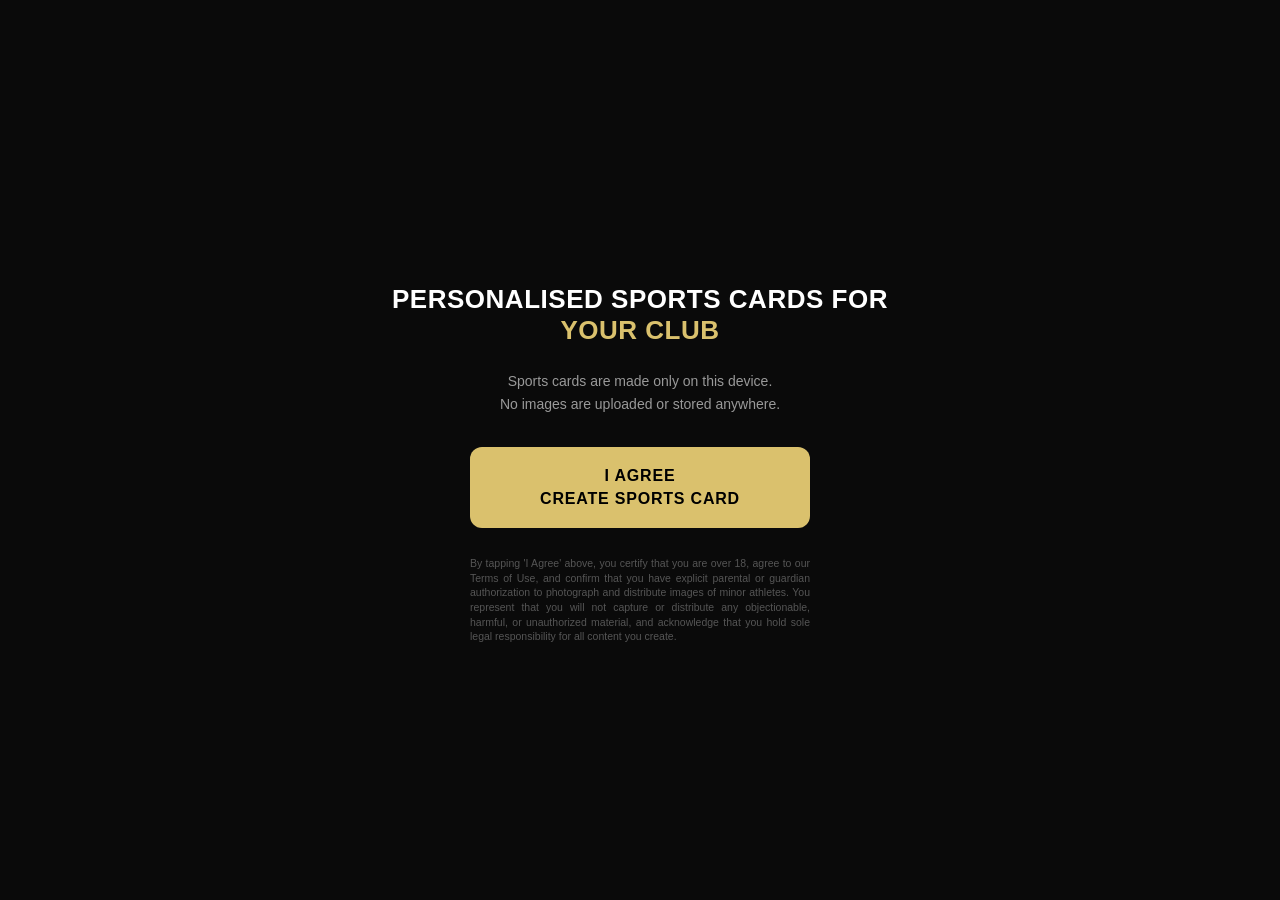
==== app/index.html @ 9f010c53 "Add files via upload" ====
<!DOCTYPE html>
<html>
<head>
<meta charset="UTF-8">
<meta name="viewport" content="width=device-width, initial-scale=1.0, maximum-scale=1.0, user-scalable=no">
<meta http-equiv="Cache-Control" content="no-cache, no-store, must-revalidate">
<meta http-equiv="Pragma" content="no-cache">
<meta http-equiv="Expires" content="0">
<title>Champion Display</title>

<!-- IMPORT SUPABASE CLIENT CDN -->
<script src="https://cdn.jsdelivr.net/npm/@supabase/supabase-js@2"></script>

<style>
* { margin:0; padding:0; box-sizing:border-box; -webkit-tap-highlight-color:transparent; }
body { background:#0a0a0a; font-family:sans-serif; color:#fff; height:100dvh; overflow:hidden; display:flex; justify-content:center; align-items:center; }

.screen { display:none; width:100%; height:100dvh; flex-direction:column; align-items:center; justify-content:center; overflow-y:auto; position:relative; }
.screen.active { display:flex; }

/* ── FIXED 4:5 CONTAINER ENGINE ── */
.aspect-container {
  position:relative;
  width:100%;
  max-width:480px;
  aspect-ratio:4/5;
  background:#000;
  overflow:hidden;
  box-shadow:0 10px 30px rgba(0,0,0,0.5);
}

/* ── S1 AGREE ── */
#s1 { gap:20px; padding:32px 24px; text-align:center; justify-content:center; }
#s1 .logo-container { width:100%; max-width:160px; margin-bottom:8px; display:flex; align-items:center; justify-content:center; }
#s1 .logo-img { width:100%; height:auto; object-fit:contain; }
#s1 h1 { font-size:26px; font-weight:900; line-height:1.2; text-transform:uppercase; letter-spacing:0.02em; padding:0 10px; text-align:center; }
#s1 h1 span { color:#dac16d; }
#s1 .privacy-block { color:#999; font-size:14px; line-height:1.6; max-width:340px; text-align:center; margin:4px auto; }
#agree-btn { width:100%; max-width:340px; padding:18px; background:#dac16d; color:#000; font-size:16px; font-weight:900; border:none; border-radius:12px; cursor:pointer; text-transform:uppercase; letter-spacing:0.05em; margin-top:8px; transition:background 0.2s; text-align:center; line-height:1.4; }
#agree-btn:active { background:#c4ab59; }
.terms-note { font-size:10.5px; color:#555; max-width:340px; line-height:1.4; text-align:justify; margin-top:8px; }

/* ── S2 CAMERA ── */
#s2 { padding:0; background:#0a0a0a; }

#video {
  position:absolute;
  top:50%; left:50%;
  transform:translate(-50%,-50%);
  width:100%;
  height:100%;
  object-fit:cover;
  z-index:1;
}

.frame-layer {
  position:absolute;
  inset:0;
  width:100%;
  height:100%;
  object-fit:fill;
  pointer-events:none;
  z-index:2;
}

.cam-bottom {
  position:absolute;
  bottom:0; left:0; right:0;
  z-index:10;
  padding:20px 20px 32px;
  display:flex;
  flex-direction:column;
  align-items:center;
  gap:16px;
  background:linear-gradient(transparent, rgba(0,0,0,0.85) 60%);
}

.cam-hint-box {
  background:rgba(0, 0, 0, 0.65);
  border:1px solid rgba(255,255,255,0.15);
  padding:8px 16px;
  border-radius:20px;
  backdrop-filter:blur(4px);
  -webkit-backdrop-filter:blur(4px);
  z-index:11;
  margin-bottom:4px;
}
.cam-hint { font-size:13px; font-weight:700; color:#fff; letter-spacing:0.04em; text-transform:uppercase; text-align:center; }

#shutter { width:76px; height:76px; border-radius:50%; background:#fff; border:5px solid rgba(255,255,255,0.4); cursor:pointer; box-shadow:0 0 0 6px rgba(255,255,255,0.15); transition:transform 0.1s; }
#shutter:active { transform:scale(0.9); }
#flip-btn { position:absolute; top:16px; right:16px; z-index:10; background:rgba(0,0,0,0.6); border:1px solid rgba(255,255,255,0.1); color:#fff; font-size:22px; width:46px; height:46px; border-radius:50%; cursor:pointer; display:flex; align-items:center; justify-content:center; backdrop-filter:blur(4px); }

#cam-err { display:none; position:absolute; inset:0; z-index:20; background:#000; flex-direction:column; align-items:center; justify-content:center; gap:16px; padding:32px; text-align:center; }
#cam-err.show { display:flex; }

/* ── S2B: CONFIRM PHOTO PREVIEW ── */
#s2b { background:#0a0a0a; justify-content:flex-start; gap:0; padding:0; overflow-y:auto; }
.action-container { width:100%; max-width:480px; padding:16px; display:flex; flex-direction:column; gap:10px; }

/* ── S3: TEXT WORKSPACE ── */
#s3 { justify-content:flex-start; padding-top:0; overflow-y:auto; }

.text-overlay {
  position:absolute;
  inset:0;
  width:100%;
  height:100%;
  z-index:5;
  pointer-events:none;
  display:flex;
  flex-direction:column;
  justify-content:flex-end;
  padding-bottom:14%;
  padding-left:0;
  padding-right:0;
  gap:0.5%;
}

.tline {
  text-align:center;
  color:#fff;
  font-weight:900;
  font-family:'Impact', 'Arial Narrow', sans-serif;
  letter-spacing:0.02em;
  white-space:nowrap;
  overflow:hidden;
  width:100%;
  text-transform:uppercase;
  line-height:1.1;
  -webkit-text-stroke: 1.5px #005a2b;
  text-shadow: 0 3px 6px rgba(0,0,0,0.6);
}

#tl1 { font-size:9.5vw; }
#tl2 { font-size:9.5vw; }
#tl3 { font-size:4.5vw; font-weight:700; font-family:sans-serif; letter-spacing:0.05em; margin-top:4px; -webkit-text-stroke:0px; text-shadow: 0 2px 4px rgba(0,0,0,0.9); }

@media(min-width:480px) {
  #tl1 { font-size:45px; }
  #tl2 { font-size:45px; }
  #tl3 { font-size:21px; }
}

.inputs-area { width:100%; max-width:480px; padding:16px; display:flex; flex-direction:column; gap:12px; }
.input-row { display:flex; flex-direction:column; gap:4px; }
.input-row label { font-size:11px; color:#888; text-transform:uppercase; letter-spacing:0.1em; font-weight:700; }
.input-row input {
  width:100%;
  background:#161616;
  border:1px solid #2c2c2c;
  border-radius:10px;
  padding:14px 16px;
  color:#fff;
  font-size:16px;
  font-weight:700;
  outline:none;
  text-transform:uppercase;
}
.input-row input:focus { border-color:#dac16d; background:#1e1e1e; }

.dl-area { width:100%; max-width:480px; padding:4px 16px 32px; display:flex; flex-direction:column; gap:10px; }
.btn-free { width:100%; padding:16px; background:#1a1a1a; color:#fff; border:1px solid #333; border-radius:12px; font-size:15px; font-weight:800; cursor:pointer; text-transform:uppercase; letter-spacing:0.04em; }
.btn-prem { width:100%; padding:16px; background:#dac16d; color:#000; border:none; border-radius:12px; font-size:15px; font-weight:900; cursor:pointer; text-transform:uppercase; letter-spacing:0.05em; }
.btn-retake { background:none; border:none; color:#666; font-size:13px; text-decoration:underline; cursor:pointer; padding:4px; text-underline-offset:3px; text-align:center; }
.btn-sec { width:100%; padding:16px; background:#1a1a1a; color:#dac16d; font-size:15px; font-weight:900; border:2px solid #dac16d; border-radius:12px; cursor:pointer; text-transform:uppercase; letter-spacing:0.04em; }
.btn-sec:active { opacity:0.85; }
.btn-gold { width:100%; padding:16px; background:#dac16d; color:#000; border:none; border-radius:12px; font-size:15px; font-weight:900; cursor:pointer; text-transform:uppercase; letter-spacing:0.05em; }
.btn-gold:active { background:#c4ab59; }

/* ── S4 FINAL PREVIEW SCREEN ── */
#s4 { background:#0a0a0a; justify-content:center; gap:20px; }
#s4 .aspect-container { max-width:360px; }

/* ── iOS / IN-APP BROWSER DOWNLOAD FALLBACK PANEL ── */
.save-fallback-overlay {
  display: none;
  position: absolute;
  inset: 0;
  background: rgba(0,0,0,0.9);
  z-index: 100;
  flex-direction: column;
  align-items: center;
  justify-content: center;
  padding: 24px;
  text-align: center;
}
.save-fallback-overlay.show { display: flex; }
.fallback-card { background: #161616; border: 1px solid #2a2a2a; border-radius: 16px; padding: 24px; width: 100%; max-width: 360px; display: flex; flex-direction: column; align-items: center; gap: 16px; }
.fallback-title { font-size: 18px; font-weight: 800; color: #dac16d; }
.fallback-desc { font-size: 13.5px; color: #ccc; line-height: 1.5; }
.btn-fallback-close { width:100%; padding:12px; background:#222; color:#fff; border:1px solid #333; border-radius:8px; font-size:13px; font-weight:700; cursor:pointer; }

/* ── S5 DONE ── */
#s5 { gap:20px; padding:32px 24px; text-align:center; }
#s5 .icon { font-size:60px; }
#s5 h2 { font-size:28px; font-weight:900; }
#s5 p { color:#777; font-size:14px; line-height:1.6; max-width:280px; }
#s5 button { padding:16px 32px; background:#dac16d; color:#000; font-weight:900; font-size:15px; border:none; border-radius:10px; cursor:pointer; text-transform:uppercase; }

/* ── PWA ADD-TO-HOME-SCREEN PROMPT MODAL ── */
.pwa-overlay {
  display: none;
  position: fixed;
  inset: 0;
  background: rgba(0,0,0,0.75);
  z-index: 999;
}
.pwa-overlay.show { display: block; }
.pwa-prompt {
  display: none;
  position: fixed;
  bottom: 0;
  left: 0;
  right: 0;
  background: #1a1a1a;
  border-top: 3px solid #dac16d;
  border-radius: 24px 24px 0 0;
  padding: 28px 24px 48px;
  box-shadow: 0 -20px 60px rgba(0,0,0,0.95);
  z-index: 1000;
  gap: 0;
}
.pwa-prompt.show { display: flex; flex-direction: column; }
.pwa-header { display: flex; justify-content: space-between; align-items: flex-start; margin-bottom: 12px; }
.pwa-title { font-size: 22px; font-weight: 900; color: #dac16d; text-transform: uppercase; letter-spacing: 0.04em; line-height: 1.2; }
.pwa-close { background: none; border: none; color: #555; font-size: 30px; cursor: pointer; line-height: 1; padding: 0 0 0 12px; }
.pwa-text { font-size: 15px; color: #bbb; line-height: 1.65; margin-bottom: 24px; }
.pwa-footer { display: flex; flex-direction: column; gap: 12px; width: 100%; }
.btn-pwa-action { width: 100%; padding: 20px; border: none; border-radius: 14px; font-size: 17px; font-weight: 900; cursor: pointer; text-align: center; text-transform: uppercase; letter-spacing: 0.05em; }
.btn-pwa-install { background: #dac16d; color: #000; }
.btn-pwa-dismiss { background: #2a2a2a; color: #777; border: 1px solid #333; font-size: 14px; font-weight: 700; padding: 16px; }

/* ── SPLASH SCREEN ── */
#s-splash { background:#0a0a0a; gap:0; justify-content:center; align-items:center; }
#s-splash img { width:180px; height:auto; animation:fadeIn 0.5s ease; }
@keyframes fadeIn { from{opacity:0;transform:scale(0.95)} to{opacity:1;transform:scale(1)} }

/* ── CHOICE SCREEN ── */
#s-choice { gap:20px; padding:32px 24px; text-align:center; justify-content:center; }
#s-choice h2 { font-size:22px; font-weight:900; color:#fff; margin-bottom:4px; }
#s-choice p { font-size:14px; color:#777; margin-bottom:8px; }
.choice-btn { width:100%; max-width:360px; padding:24px; border-radius:16px; border:none; cursor:pointer; display:flex; align-items:center; justify-content:center; text-align:center; transition:transform 0.1s; }
.choice-btn:active { transform:scale(0.97); }
.choice-text strong { display:block; font-size:24px; font-weight:900; text-transform:uppercase; letter-spacing:0.04em; margin-bottom:6px; }
.choice-text span { font-size:14px; opacity:0.8; }
.choice-camera { background:#dac16d; color:#000; }
.choice-upload { background:#1e1e1e; color:#dac16d; border:2px solid #dac16d !important; }

/* ── UPLOAD POSITION SCREEN ── */
#s-upload { background:#0a0a0a; justify-content:flex-start; overflow-y:auto; }
.upload-viewport { position:relative; width:100%; aspect-ratio:4/5; flex-shrink:0; overflow:hidden; touch-action:none; background:#000; }
#upload-canvas { width:100%; aspect-ratio:4/5; display:block; touch-action:none; }
.upload-hint-bar { width:100%; max-width:480px; padding:12px 16px; display:flex; align-items:center; justify-content:center; gap:8px; background:#111; flex-shrink:0; }
.pinch-icon { font-size:20px; animation:pinchPulse 1.8s ease-in-out infinite; }
@keyframes pinchPulse { 0%,100%{transform:scale(1)} 50%{transform:scale(0.65)} }
.upload-hint-text { font-size:13px; font-weight:700; color:#aaa; letter-spacing:0.03em; }
.upload-actions { width:100%; max-width:480px; padding:16px 16px 32px; display:flex; flex-direction:column; gap:10px; flex-shrink:0; }
.btn-upload-confirm { width:100%; padding:18px; background:#dac16d; color:#000; border:none; border-radius:12px; font-size:16px; font-weight:900; cursor:pointer; text-transform:uppercase; letter-spacing:0.05em; }
.btn-upload-alt { width:100%; padding:16px; background:#1a1a1a; color:#dac16d; border:2px solid #dac16d; border-radius:12px; font-size:14px; font-weight:900; cursor:pointer; text-transform:uppercase; letter-spacing:0.04em; }


/* ── PRODUCT SELECTION SCREEN ── */
#s-product-select {
  background:#0a0a0a;
  gap:16px;
  padding:24px 20px;
  justify-content:center;
}
#s-product-select h2 {
  font-size:22px;
  font-weight:900;
  color:#fff;
  text-align:center;
  margin-bottom:4px;
}
.product-card {
  width:100%;
  max-width:360px;
  border-radius:16px;
  overflow:hidden;
  cursor:pointer;
  border:2px solid #2a2a2a;
  transition:transform 0.1s;
  background:#1a1a1a;
  padding:0;
  display:block;
}
.product-card:active { transform:scale(0.97); }
.product-card-thumb {
  width:100%;
  height:96px;
  object-fit:cover;
  object-position:top;
  display:block;
}
.product-card-label {
  padding:14px 16px;
  display:flex;
  align-items:center;
  justify-content:space-between;
  background:#1a1a1a;
}
.product-card-label strong {
  display:block;
  font-size:18px;
  font-weight:900;
  color:#fff;
  text-transform:uppercase;
  letter-spacing:0.04em;
  margin-bottom:3px;
}
.product-card-label span {
  font-size:12px;
  color:#888;
}
.product-card-arrow {
  color:#dac16d;
  font-size:24px;
  font-weight:900;
  padding-left:12px;
}

/* ── FOOTBALL CARD SCREENS ── */
#s-fc-upload {
  background:#0a0a0a;
  gap:20px;
  padding:32px 24px;
  justify-content:center;
  text-align:center;
}
#s-fc-upload p { font-size:14px; color:#666; }

#s-fc-processing {
  background:#0a0a0a;
  gap:20px;
  justify-content:center;
  align-items:center;
  text-align:center;
  padding:32px 24px;
}
.fc-spinner {
  width:56px; height:56px;
  border:4px solid #222;
  border-top-color:#dac16d;
  border-radius:50%;
  animation:spin 0.8s linear infinite;
}
@keyframes spin { to { transform:rotate(360deg); } }
#s-fc-processing p { font-size:15px; color:#aaa; }

#s-fc-position {
  background:#0a0a0a;
  justify-content:flex-start;
  padding:0;
  overflow-y:auto;
}
.fc-canvas-wrap {
  position:relative;
  width:100%;
  max-width:480px;
  aspect-ratio:4/5;
  background:#000;
  overflow:hidden;
  flex-shrink:0;
}
#fc-position-canvas {
  width:100%;
  aspect-ratio:4/5;
  display:block;
  touch-action:none;
}
.fc-position-hint {
  position:absolute;
  top:71%; left:0; right:0;
  display:flex; justify-content:center;
  z-index:5; pointer-events:none;
}
.fc-position-pill {
  background:rgba(0,0,0,0.72);
  border:1px solid rgba(255,255,255,0.2);
  border-radius:20px;
  padding:8px 16px;
  display:flex; align-items:center; gap:8px;
}
.fc-actions {
  width:100%; max-width:480px;
  padding:16px 16px 32px;
  display:flex; flex-direction:column; gap:10px;
  flex-shrink:0;
}

#s-fc-details1, #s-fc-details2 {
  background:#0a0a0a;
  justify-content:flex-start;
  padding:0;
  overflow-y:auto;
}
.fc-reference-img {
  width:100%;
  max-width:480px;
  display:block;
  flex-shrink:0;
}
.fc-stats-heading {
  font-size:20px;
  font-weight:900;
  color:#dac16d;
  text-align:center;
  text-transform:uppercase;
  letter-spacing:0.06em;
  margin-top:4px;
}
.fc-inputs {
  width:100%; max-width:480px;
  padding:16px;
  display:flex; flex-direction:column; gap:10px;
  flex-shrink:0;
}
.fc-row { display:flex; flex-direction:column; gap:10px; }
.fc-row .input-group { flex:1; }
.input-group label {
  display:block;
  font-size:11px; color:#dac16d;
  text-transform:uppercase; letter-spacing:0.1em; font-weight:700;
  margin-bottom:4px;
}
.input-group input {
  width:100%;
  background:#161616;
  border:1px solid #2a2a2a;
  border-radius:10px;
  padding:13px 14px;
  color:#dac16d;
  font-size:15px;
  font-weight:700;
  outline:none;
}
.input-group input:focus { border-color:#dac16d; background:#1e1e1e; }
.input-group select {
  width:100%;
  background:#161616;
  border:1px solid #2a2a2a;
  border-radius:10px;
  padding:13px 36px 13px 14px;
  color:#dac16d;
  font-size:15px;
  font-weight:700;
  outline:none;
  -webkit-appearance:none;
  appearance:none;
  background-image:url("data:image/svg+xml,%3Csvg xmlns='http://www.w3.org/2000/svg' width='14' height='9' viewBox='0 0 14 9'%3E%3Cpath d='M1 1l6 6 6-6' stroke='%23dac16d' stroke-width='2' fill='none' stroke-linecap='round' stroke-linejoin='round'/%3E%3C/svg%3E");
  background-repeat:no-repeat;
  background-position:right 14px center;
}
.input-group select:focus { border-color:#dac16d; }
.stats-grid {
  display:grid;
  grid-template-columns:repeat(3, 1fr);
  gap:8px;
}
.stat-input-group { display:flex; flex-direction:column; gap:4px; }
.stat-input-group label {
  font-size:10px; color:#dac16d;
  text-transform:uppercase; letter-spacing:0.12em; font-weight:700;
  text-align:center;
}
.stat-input-group input {
  width:100%; background:#161616; border:1px solid #2a2a2a;
  border-radius:10px; padding:11px 8px; color:#dac16d;
  font-size:18px; font-weight:900; outline:none;
  text-align:center; letter-spacing:0.04em;
}
.stat-input-group input:focus { border-color:#dac16d; }

#s-fc-preview {
  background:#0a0a0a;
  justify-content:flex-start;
  padding:0;
  overflow-y:auto;
}
#fc-preview-canvas {
  width:100%;
  max-width:360px;
  aspect-ratio:4/5;
  display:block;
  flex-shrink:0;
}
</style>
</head>
<body>

<!-- SPLASH SCREEN -->
<div class="screen active" id="s-splash">
  <img src="logo.png" alt="Champion Display" onerror="this.style.display='none'">
</div>

<!-- CHOICE SCREEN -->
<div class="screen" id="s-choice">
  <h2 style="margin-bottom:24px; font-size:26px; line-height:1.2;">Create Your Sports Card<br><span style="color:#dac16d; font-size:26px; font-weight:900;">in 30 Seconds</span></h2>
  <button class="choice-btn choice-camera" onclick="chooseCamera()">
    <div class="choice-text">
      <strong>Take a Photo</strong>
      <span>Frame your player live</span>
    </div>
  </button>
  <button class="choice-btn choice-upload" onclick="chooseUpload()">
    <div class="choice-text">
      <strong>Upload Photo</strong>
      <span>Choose from your photos</span>
    </div>
  </button>
</div>

<!-- UPLOAD POSITION SCREEN -->
<div class="screen" id="s-upload">
  <div class="upload-viewport" id="upload-viewport">
    <canvas id="upload-canvas"></canvas>
    <div style="position:absolute;top:73%;left:0;right:0;display:flex;justify-content:center;z-index:5;pointer-events:none;">
      <div style="background:rgba(0,0,0,0.72);border:1px solid rgba(255,255,255,0.2);border-radius:20px;padding:10px 18px;display:flex;align-items:center;gap:10px;">
        <span style="font-size:22px;animation:pinchPulse 1.8s ease-in-out infinite;display:inline-block;">🤏</span>
        <span style="font-size:14px;font-weight:800;color:#fff;letter-spacing:0.03em;">Pinch to zoom · Drag to move</span>
      </div>
    </div>
  </div>

  <div class="upload-actions">
    <button class="btn-upload-confirm" id="btn-upload-confirm" onclick="confirmUpload()">Use This Photo</button>
    <button class="btn-upload-alt" onclick="chooseUpload()">Choose Different Photo</button>
  </div>
</div>

<input type="file" id="photo-file-input" accept="image/*" style="display:none" onchange="handleFileSelected(event)">

<!-- S1: AGREE SCREEN -->
<div class="screen" id="s1">
  <div class="logo-container">
    <img id="logo-branding" src="logo.png" alt="Champion Display" class="logo-img" onerror="this.style.display='none';">
  </div>
  <h1 id="welcome-headline">Personalised sports cards for<br><span style="color:#dac16d">your club</span></h1>
  <div class="privacy-block">
    Sports cards are made only on this device.<br>No images are uploaded or stored anywhere.
  </div>
  <button id="agree-btn" onclick="handleAgree()">I Agree<br>Create Sports Card</button>
  <p class="terms-note">By tapping 'I Agree' above, you certify that you are over 18, agree to our Terms of Use, and confirm that you have explicit parental or guardian authorization to photograph and distribute images of minor athletes. You represent that you will not capture or distribute any objectionable, harmful, or unauthorized material, and acknowledge that you hold sole legal responsibility for all content you create.</p>
</div>

<!-- S2: CAMERA -->
<div class="screen" id="s2">
  <div class="aspect-container">
    <video id="video" autoplay playsinline muted></video>
    <img id="camera-frame" class="frame-layer" src="" alt="">
    <button id="flip-btn" onclick="flipCam()">⟳</button>
    <div class="cam-bottom">
      <div class="cam-hint-box">
        <p class="cam-hint">Line up your player inside the frame</p>
      </div>
      <button id="shutter" onclick="capture()"></button>
    </div>
    <div id="cam-err">
      <p>📷 Camera access blocked.<br><br>Tap the padlock icon in your browser address bar, set Camera to Allow, then tap Try Again.</p>
      <button onclick="startCam()">Try Again</button>
    </div>
  </div>
</div>

<!-- S2B: CONFIRM PHOTO PREVIEW -->
<div class="screen" id="s2b">
  <div class="aspect-container">
    <img id="confirm-img" class="frame-layer" style="object-fit:cover; z-index:1;" src="" alt="">
    <img id="confirm-frame" class="frame-layer" src="" alt="">
  </div>
  <div class="action-container">
    <button id="btn-use-photo" class="btn-prem" onclick="show('s3')">Use This Photo</button>
    <button class="btn-sec" onclick="retake()">Retake Photo</button>
  </div>
</div>

<!-- S3: TEXT INPUT WORKSPACE -->
<div class="screen" id="s3">
  <div class="aspect-container" style="flex-shrink:0;">
    <img id="preview-img" class="frame-layer" style="object-fit:cover; z-index:1;" src="" alt="">
    <img id="preview-frame" class="frame-layer" src="" alt="">
    <div class="text-overlay">
      <div class="tline" id="tl1">&nbsp;</div>
      <div class="tline" id="tl2">&nbsp;</div>
      <div class="tline" id="tl3">&nbsp;</div>
    </div>
  </div>
  <div class="inputs-area">
    <div class="input-row">
      <label>Headline One</label>
      <input id="i1" type="text" maxlength="20" placeholder="ENTER HEADLINE ONE HERE" oninput="updateText()">
    </div>
    <div class="input-row">
      <label>Headline Two</label>
      <input id="i2" type="text" maxlength="25" placeholder="ENTER HEADLINE TWO HERE" oninput="updateText()">
    </div>
    <div class="input-row">
      <label>Bottom Text Line</label>
      <input id="i3" type="text" maxlength="40" placeholder="ENTER BOTTOM LINE OF TEXT HERE" oninput="updateText()">
    </div>
  </div>
  <div class="dl-area">
    <button id="btn-preview-graphic" class="btn-prem" onclick="buildPreview()">Preview My Sports Card →</button>
  </div>
</div>

<!-- S4: PREVIEW BEFORE DOWNLOAD -->
<div class="screen" id="s4">
  <div class="aspect-container">
    <!-- Final composite image container -->
    <img id="final-img" class="frame-layer" style="object-fit:contain; z-index:1; background:#000;" src="" alt="Your graphic">
    
    <!-- Robust press-and-hold instructions overlay for mobile Safari / Facebook webviews -->
    <div id="save-fallback" class="save-fallback-overlay">
      <div class="fallback-card">
        <h3 class="fallback-title">How to Save</h3>
        <p class="fallback-desc">In-app browsers and certain iOS systems block automatic saving.<br><br><strong>Press and hold the card image</strong> below, then select <strong>"Add to Photos"</strong> or <strong>"Save Image"</strong>.</p>
        <button class="btn-fallback-close" onclick="closeSaveFallback()">Got it</button>
      </div>
    </div>
  </div>
  <div class="action-container">
    <p style="text-align:center;color:#fff;font-size:16px;font-weight:700;letter-spacing:0.05em;margin:0 0 4px;">Ready to <span style="color:#dac16d;">share on social media</span> and <span style="color:#dac16d;">print as a poster</span>.</p>
    <button id="btn-save" class="btn-prem" onclick="doDownload()">Save Print Quality Image</button>
    <button class="btn-sec" onclick="show('s3')">Edit Text</button>
  </div>
</div>

<!-- S5: DONE -->
<div class="screen" id="s5">
  <div class="icon">🎉</div>
  <h2>Saved!</h2>
  <p id="s5-text">Your sports card is in your photos. Share it with the team!</p>
  <button id="btn-again" class="btn-prem" onclick="again()">Make Another Sports Card</button>
</div>

<!-- PWA PROMPT MODAL WINDOW -->
<div id="pwa-overlay" class="pwa-overlay" onclick="dismissPwaPrompt()"></div>
<div id="pwa-prompt-container" class="pwa-prompt">
  <div class="pwa-header">
    <div class="pwa-title">Save as an App</div>
    <button class="pwa-close" onclick="dismissPwaPrompt()">×</button>
  </div>
  <div id="pwa-android-section">
    <div class="pwa-text" style="margin-bottom:10px;">Open with one tap next time.</div>
    <div class="pwa-footer">
      <button id="pwa-install-btn" class="btn-pwa-action btn-pwa-install" onclick="triggerPwaInstall()">Add to Home Screen</button>
      <button class="btn-pwa-action btn-pwa-dismiss" onclick="dismissPwaPrompt()">Not Now</button>
    </div>
  </div>
  <div id="pwa-ios-section" style="display:none;">
    <div class="pwa-text">To add to your Home Screen:<br><br>
      1. Tap the <strong>Share</strong> button [⎋] at the bottom of Safari<br>
      2. Scroll down and tap <strong>"Add to Home Screen"</strong><br>
      3. Tap <strong>Add</strong>
    </div>
    <div class="pwa-footer" style="margin-top:12px;">
      <button class="btn-pwa-action btn-pwa-dismiss" style="flex:1;" onclick="dismissPwaPrompt()">Got It</button>
    </div>
  </div>
</div>

<!-- S-PRODUCT-SELECT: Choose Frame or Football Card -->
<div class="screen" id="s-product-select">
  <div style="width:100%;max-width:400px;padding:20px;display:flex;flex-direction:column;gap:14px;">
    <h2 style="font-size:25px;font-weight:900;color:#fff;text-align:center;margin-bottom:4px;">Create your card in<br><span style="color:#dac16d;">30 seconds</span></h2>
    
    <button onclick="launchFrame()" style="width:100%;background:#1a1a1a;border:2px solid #2a2a2a;border-radius:16px;overflow:hidden;cursor:pointer;padding:12px;display:flex;flex-direction:row;align-items:center;gap:14px;">
      <img id="frame-thumb" src="" alt="Sports Card" style="width:100px;aspect-ratio:4/5;object-fit:cover;object-position:top center;display:block;border-radius:8px;flex-shrink:0;">
      <div style="text-align:left;flex:1;min-width:0;">
        <div style="font-size:21px;font-weight:900;color:#dac16d;text-transform:uppercase;letter-spacing:0.04em;">Sports Card</div>
        <div style="font-size:12px;color:#888;margin-top:2px;">Photo with frame overlay and text</div>
      </div>
      <div style="color:#dac16d;font-size:22px;font-weight:900;padding-left:8px;margin-right:4px;flex-shrink:0;">→</div>
    </button>

    <button onclick="launchFootballCard()" style="width:100%;background:#1a1a1a;border:2px solid #2a2a2a;border-radius:16px;overflow:hidden;cursor:pointer;padding:12px;display:flex;flex-direction:row;align-items:center;gap:14px;">
      <img id="fc-thumb" src="" alt="Football Card" style="width:100px;aspect-ratio:4/5;object-fit:cover;object-position:top center;display:block;border-radius:8px;flex-shrink:0;">
      <div style="text-align:left;flex:1;min-width:0;">
        <div style="font-size:21px;font-weight:900;color:#dac16d;text-transform:uppercase;letter-spacing:0.04em;">Football Card</div>
        <div style="font-size:12px;color:#888;margin-top:2px;">FIFA-style card with your stats</div>
      </div>
      <div style="color:#dac16d;font-size:22px;font-weight:900;padding-left:8px;margin-right:4px;flex-shrink:0;">→</div>
    </button>
  </div>
</div>

<!-- S-FC-UPLOAD: Upload photo for Football Card -->
<div class="screen" id="s-fc-upload">
  <div style="width:100%;max-width:360px;padding:32px 24px;display:flex;flex-direction:column;align-items:center;gap:20px;text-align:center;">
    <p style="font-size:20px;font-weight:700;line-height:1.5;margin:0;"><span style="color:#dac16d;">Upload a photo of your player.</span><br><span style="color:#fff;">We'll automatically remove the background.</span></p>
    <button onclick="triggerFCUpload()" style="width:100%;padding:20px;background:#dac16d;color:#000;font-size:16px;font-weight:900;border:none;border-radius:14px;cursor:pointer;text-transform:uppercase;letter-spacing:0.05em;">Choose Photo</button>
    <button onclick="show('s-product-select')" style="width:100%;padding:16px;background:#1a1a1a;color:#dac16d;font-size:15px;font-weight:900;border:2px solid #dac16d;border-radius:12px;cursor:pointer;text-transform:uppercase;letter-spacing:0.04em;">← Back</button>
  </div>
</div>

<!-- S-FC-PROCESSING: Removing background -->
<div class="screen" id="s-fc-processing">
  <div class="fc-spinner"></div>
  <p>Removing background...<br>This takes a few seconds.</p>
</div>

<!-- S-FC-POSITION: Position the cutout on the card -->
<div class="screen" id="s-fc-position">
  <div class="fc-canvas-wrap">
    <canvas id="fc-position-canvas"></canvas>
    <div class="fc-position-hint">
      <div class="fc-position-pill">
        <span style="font-size:18px;animation:pinchPulse 1.8s ease-in-out infinite;display:inline-block;">🤏</span>
        <span style="font-size:13px;font-weight:700;color:#fff;">Pinch to zoom · Drag to move</span>
      </div>
    </div>
  </div>
  <div class="fc-actions">
    <button class="btn-gold" onclick="confirmFCPosition()">Use This Position →</button>
    <button class="btn-sec" onclick="triggerFCUpload()">Choose Different Photo</button>
  </div>
</div>

<!-- S-FC-DETAILS-1: Overall Rating + Position -->
<div class="screen" id="s-fc-details1">
  <img src="/reference/top_position_image.jpg" alt="Overall Rating and Position reference" class="fc-reference-img">
  <div class="fc-inputs">
    <div class="fc-row">
      <div class="input-group">
        <label>Overall Rating</label>
        <input id="fc-rating" type="number" min="1" max="99" maxlength="2" placeholder="0-99">
      </div>
      <div class="input-group">
        <label>Position</label>
        <select id="fc-position">
          <option value="">Select</option>
          <optgroup label="Goalkeeper">
            <option>GK</option>
          </optgroup>
          <optgroup label="Defenders">
            <option>CB</option><option>LB</option><option>RB</option>
            <option>LWB</option><option>RWB</option>
          </optgroup>
          <optgroup label="Midfielders">
            <option>CDM</option><option>CM</option><option>CAM</option>
            <option>LM</option><option>RM</option>
          </optgroup>
          <optgroup label="Forwards">
            <option>LW</option><option>RW</option><option>CF</option><option>ST</option>
          </optgroup>
        </select>
      </div>
    </div>
    <button class="btn-gold" onclick="goToFCDetails2()">Continue →</button>
    <button class="btn-sec" onclick="show('s-fc-upload')">← Back</button>
  </div>
</div>

<!-- S-FC-DETAILS-2: Player Name + Stats -->
<div class="screen" id="s-fc-details2">
  <img src="/reference/bottom_position_image.jpg" alt="Name and Stats reference" class="fc-reference-img">
  <div class="fc-inputs">
    <div class="input-group">
      <label>Player Name</label>
      <input id="fc-name" type="text" maxlength="20" placeholder="Enter Name" style="text-transform:uppercase;">
    </div>
    <div class="fc-stats-heading">Stats</div>
    <div class="stats-grid">
      <div class="stat-input-group">
        <label>Pace</label>
        <input id="fc-pac" type="number" min="1" max="99" placeholder="0-99">
      </div>
      <div class="stat-input-group">
        <label>Shooting</label>
        <input id="fc-sho" type="number" min="1" max="99" placeholder="0-99">
      </div>
      <div class="stat-input-group">
        <label>Passing</label>
        <input id="fc-pas" type="number" min="1" max="99" placeholder="0-99">
      </div>
      <div class="stat-input-group">
        <label>Dribble</label>
        <input id="fc-dri" type="number" min="1" max="99" placeholder="0-99">
      </div>
      <div class="stat-input-group">
        <label>Defense</label>
        <input id="fc-def" type="number" min="1" max="99" placeholder="0-99">
      </div>
      <div class="stat-input-group">
        <label>Physicality</label>
        <input id="fc-phy" type="number" min="1" max="99" placeholder="0-99">
      </div>
    </div>
    <button class="btn-gold" onclick="continueFromFCDetails2()">Continue →</button>
    <button class="btn-sec" onclick="show('s-fc-details1')">← Back</button>
  </div>
</div>

<!-- S-FC-PREVIEW: Final preview before download -->
<div class="screen" id="s-fc-preview">
  <canvas id="fc-preview-canvas" style="width:100%;max-width:360px;aspect-ratio:4/5;display:block;flex-shrink:0;"></canvas>
  <div class="fc-actions">
    <p style="text-align:center;color:#fff;font-size:16px;font-weight:700;letter-spacing:0.05em;padding:4px 0;margin:0;">Ready to <span style="color:#dac16d;">share on social media</span> and <span style="color:#dac16d;">print as a poster</span>.</p>
    <button class="btn-gold" onclick="downloadFC()">Save Print Quality Image</button>
    <button class="btn-sec" onclick="show('s-fc-details2')">Edit Details</button>
  </div>
</div>

<input type="file" id="fc-file-input" accept="image/*" style="display:none" onchange="handleFCFileSelected(event)">

<canvas id="cv" style="display:none"></canvas>

<script>
// SUPABASE CLIENT INITIALIZATION CONFIG (Pre-baked with your active project credentials)
const SUPABASE_URL = "https://ftxmnrsqnbpwhvsvngnk.supabase.co"; 

// PASTE YOUR PUBLIC ANON KEY INSIDE THESE QUOTES (The public key starting with 'eyJ...')
const SUPABASE_ANON_KEY = "eyJhbGciOiJIUzI1NiIsInR5cCI6IkpXVCJ9.eyJpc3MiOiJzdXBhYmFzZSIsInJlZiI6ImZ0eG1ucnNxbmJwd2h2c3ZuZ25rIiwicm9sZSI6ImFub24iLCJpYXQiOjE3ODI4MTE1MTUsImV4cCI6MjA5ODM4NzUxNX0.rJrDn6nc1Wy1HspaEqyJd7aDMOL8pzVmUripM-HgtE0";         

let supabaseClient = null;

// Dynamic configuration profile
const currentClubConfig = {
  isB2B: false,
  clubSlug: "freemium",
  clubName: "Champion Display",
  fontFamily: "Impact, 'Arial Narrow', sans-serif",
  line1Color: "#ffffff",
  line1StrokeColor: "#005a2b",
  line2Color: "#ffffff",
  line2StrokeColor: "#005a2b",
  line3Color: "#ffffff",
  line3StrokeColor: null,
  line3FontFamily: "sans-serif",
  frameOverlayUrl: "https://championdisplay.co.nz/frames/hibiscuscoast_frame.png" // Fallback
};

let str = null;
let facing = 'environment';
let photoData = null;
let finalDataURL = null;
let deferredPrompt = null;
let uploadImg = null;
let uploadFrameImg = null; // preloaded frame for upload canvas - no flicker
let uploadState = { x:0, y:0, scale:1, isDragging:false, startX:0, startY:0, imgStartX:0, imgStartY:0, lastDist:null };

// ── TELEMETRY LOGGER ENGINE ──
async function logTelemetryEvent(eventString) {
  if (!supabaseClient) return;
  try {
    await supabaseClient
      .from('analytics_events')
      .insert([{ event_string: eventString, track_type: currentClubConfig.clubSlug }]);
  } catch (err) {
    // Silent fail in offline conditions
  }
}

// ── ON PAGE INITIALIZATION ──
window.onload = async function() {
  // Initialize client once keys are validated
  try {
    if (typeof supabase !== 'undefined' && SUPABASE_ANON_KEY !== "your-anon-public-key") {
      supabaseClient = supabase.createClient(SUPABASE_URL, SUPABASE_ANON_KEY);
    }
  } catch(err) {
    console.error("Supabase client failed to initialize.", err);
  }

  // Read club slug safely from either clean URLs or /app/ routes.
  // Query parameter takes priority so /app/?club=paihiafc works correctly.
  const pathParts = window.location.pathname.split('/').filter(Boolean);
  const slugFromQuery = new URLSearchParams(window.location.search).get('club');

  let slugFromPath = null;

  if (pathParts[0] === 'app') {
    if (pathParts[1] && pathParts[1] !== 'index.html') {
      slugFromPath = pathParts[1].toLowerCase();
    }
  } else if (pathParts[0] && pathParts[0] !== 'index.html') {
    slugFromPath = pathParts[0].toLowerCase();
  }

  const clubSlug = slugFromQuery
    ? slugFromQuery.toLowerCase()
    : slugFromPath;

  // Load dynamically from database if ?club variable is set
  if (clubSlug && supabaseClient) {
    try {
      const { data, error } = await supabaseClient
        .from('club_profiles')
        .select('*')
        .eq('club_slug', clubSlug.toLowerCase())
        .single();

      if (data && !error) {
        currentClubConfig.isB2B = true;
        currentClubConfig.clubSlug = clubSlug.toLowerCase();
        currentClubConfig.clubName = data.club_name;
        currentClubConfig.hasFrame = data.has_frame !== false; // default true
        currentClubConfig.hasFootballCard = data.has_football_card === true; // default false
        currentClubConfig.footballCardUrl = data.football_card_url || null;
        // Use render_config if available, otherwise fall back to frame_url
        const rc = data.render_config || {};
        const frameFile = rc.frame || null;
        if (frameFile) {
          currentClubConfig.frameOverlayUrl = 'https://championdisplay.co.nz/frames/' + frameFile;
        } else if (data.frame_url) {
          currentClubConfig.frameOverlayUrl = data.frame_url;
        }
        
        // Apply render_config text positions and colours
        if (rc.line1) {
          currentClubConfig.line1Color = rc.line1.color || '#ffffff';
          currentClubConfig.line1StrokeColor = rc.line1.stroke || data.primary_color_hex;
        }
        if (rc.line2) {
          currentClubConfig.line2Color = rc.line2.color || '#ffffff';
          currentClubConfig.line2StrokeColor = rc.line2.stroke || data.primary_color_hex;
        }
        if (rc.line3) {
          currentClubConfig.line3Color = rc.line3.color || '#ffffff';
          currentClubConfig.line3StrokeColor = rc.line3.stroke || null;
        }
        // Store full render_config for use in buildPreview
        currentClubConfig.renderConfig = rc;
        currentClubConfig.primaryColor = data.primary_color_hex;
        
        // ── DYNAMIC CUSTOM FONT LOADING LOGIC ──
        // Load font from /fonts/ folder on GitHub
        const fontFile = (data.render_config && data.render_config.font) ? data.render_config.font : (data.custom_font_url || null);
        if (fontFile) {
          try {
            const fontUrl = fontFile.startsWith('http') ? fontFile : 'https://championdisplay.co.nz/fonts/' + fontFile;
            const fontName = 'ClubFont_' + currentClubConfig.clubSlug;
            const fontFace = new FontFace(fontName, `url(${fontUrl})`);
            const loadedFont = await fontFace.load();
            document.fonts.add(loadedFont);
            currentClubConfig.fontFamily = `"${fontName}", Impact, 'Arial Narrow', sans-serif`;

          } catch (fontErr) {
            console.warn('Font load failed, using Impact fallback.');
            currentClubConfig.fontFamily = "Impact, 'Arial Narrow', sans-serif";
          }
        } else {
          currentClubConfig.fontFamily = "Impact, 'Arial Narrow', sans-serif";
        }
        
        // Load Football Card specific font. Football cards always use Cruyff,
        // regardless of what the club has set as its Sports Card custom_font_url.
        // This is intentionally NOT gated on data.football_card_url — that field
        // being unset (e.g. a football card enabled after initial setup) must
        // never cause a fallback to the sports card's font.
        if (data.has_football_card) {
          try {
            const fcFontUrl = 'fonts/CruyffSansCondensed-Medium.ttf';
            const fcFontName = 'CruyffSansCondensed';
            const fcFontFace = new FontFace(fcFontName, `url(${fcFontUrl})`);
            const fcLoaded = await fcFontFace.load();
            document.fonts.add(fcLoaded);
            currentClubConfig.fcFontFamily = `"${fcFontName}", Impact, sans-serif`;
          } catch(e) {
            // Even if the Cruyff font file fails to load, fall back to a generic
            // stack — never to currentClubConfig.fontFamily (the sports card's
            // custom font), so football cards never inherit it.
            console.warn('Cruyff font load failed, using Impact fallback for football card.');
            currentClubConfig.fcFontFamily = "Impact, 'Arial Narrow', sans-serif";
          }
        }
        // Football card text color - per-club, defaults to the original green
        // so existing clubs (Hibiscus Coast) render exactly as before.
        currentClubConfig.fcTextColor = data.football_card_color_hex || '#81c950';

        currentClubConfig.line1StrokeColor = data.font_stroke_color_hex || data.primary_color_hex;
        currentClubConfig.line2StrokeColor = data.font_stroke_color_hex || data.primary_color_hex;
        currentClubConfig.line1Color = data.font_color_hex || "#ffffff";
        currentClubConfig.line2Color = data.font_color_hex || "#ffffff";

        // Paint theme UI styles
        document.getElementById('welcome-headline').innerHTML = `Personalised sports cards for<br><span style="color:#dac16d">${data.club_name}</span>`;
        document.getElementById('agree-btn').style.backgroundColor = '#dac16d';
        document.getElementById('agree-btn').style.color = "#000000";
        document.getElementById('btn-use-photo').style.backgroundColor = '#dac16d';
        document.getElementById('btn-preview-graphic').style.backgroundColor = '#dac16d';
        document.getElementById('btn-save').style.backgroundColor = '#dac16d';
        document.getElementById('btn-again').style.backgroundColor = '#dac16d';
        
        // Set frame overlay URL for Frame product
        const frameUrl = currentClubConfig.frameOverlayUrl + '?v=' + Date.now();
        ['camera-frame', 'confirm-frame', 'preview-frame'].forEach(id => {
          const el = document.getElementById(id);
          if (el) el.src = frameUrl;
        });
        
        // Set Football Card template URL - completely separate from frame URL
        if (data.football_card_url) {
          currentClubConfig.footballCardTemplateUrl = data.football_card_url;
        }
        
        // Update product selection thumbnails
        updateProductSelectThumbs();

        // ── SILENTLY MASK/REWRITE THE URL BAR ──
        window.history.replaceState({}, document.title, "/" + currentClubConfig.clubSlug);
      }
    } catch(err) {
      console.log('Database sync error, using local fallback assets.', err);
    }
  }

  logTelemetryEvent('session_start');

  // Transition away from splash screen now that club data is loaded
  if (localStorage.getItem('cd_consent') === '1') {
    routeAfterConsent();
    return;
  } else {
    show('s1');
  }

  // Setup dynamic font styling
  const styleBlock = document.createElement('style');
  styleBlock.textContent = `
    .tline {
      font-family: ${currentClubConfig.fontFamily} !important;
      -webkit-text-stroke: 1.5px ${currentClubConfig.line1StrokeColor} !important;
    }
  `;
  document.head.appendChild(styleBlock);

  // Initialize PWA Installation Prompts
  initializePwaInstallPrompts();
};

// ── PWA / HOME SCREEN INSTALL CONFIG ──
function initializePwaInstallPrompts() {
  const isIOS = /iPad|iPhone|iPod/.test(navigator.userAgent) && !window.MSStream;
  const isAndroid = /Android/.test(navigator.userAgent);
  const isMobile = isIOS || isAndroid;
  const isStandalone = window.navigator.standalone === true || window.matchMedia('(display-mode: standalone)').matches;

  // Capture install prompt - show ONLY after first download, never on load
  window.addEventListener('beforeinstallprompt', (e) => {
    e.preventDefault();
    deferredPrompt = e;
  });

  // Service worker intentionally omitted - not needed for this app

  // Dynamically inject the app manifest details
  // Build start_url to include the current club slug so PWA opens correctly
  const pwaStartUrl = window.location.href.split('#')[0]; // current full URL including ?club=
  const manifest = {
    "name": currentClubConfig.clubName || "Champion Display",
    "short_name": currentClubConfig.clubName ? currentClubConfig.clubName.split(' ')[0] : "Champion",
    "start_url": pwaStartUrl,
    "display": "standalone",
    "background_color": "#0a0a0a",
    "theme_color": "#0a0a0a",
    "orientation": "portrait",
    "background_color": "#0a0a0a",
    "icons": [
      { "src": "https://wayne485.github.io/championdisplay.co.nz/logo.png", "sizes": "192x192", "type": "image/png", "purpose": "any maskable" },
      { "src": "https://wayne485.github.io/championdisplay.co.nz/logo.png", "sizes": "512x512", "type": "image/png", "purpose": "any maskable" }
    ]
  };
  const stringManifest = JSON.stringify(manifest);
  const blob = new Blob([stringManifest], {type: 'application/json'});
  const manifestURL = URL.createObjectURL(blob);
  const link = document.createElement('link');
  link.rel = 'manifest';
  link.href = manifestURL;
  document.head.appendChild(link);
}

function dismissPwaPrompt() {
  document.getElementById('pwa-prompt-container').classList.remove('show');
  const overlay = document.getElementById('pwa-overlay');
  if (overlay) overlay.classList.remove('show');
  // No localStorage flag - prompt will show again next download until installed
}

function triggerPwaInstall() {
  if (deferredPrompt) {
    // Native Android install prompt available - use it
    deferredPrompt.prompt();
    deferredPrompt.userChoice.then((result) => {
      if (result.outcome === 'accepted') {
        localStorage.setItem('cd_pwa_installed', '1');
      }
      deferredPrompt = null;
      dismissPwaPrompt();
    });
  } else {
    // No native prompt available - show manual Android instructions
    document.getElementById('pwa-android-section').innerHTML = `
      <div class="pwa-text">To add to your Home Screen:<br><br>
        1. Tap the <strong style="color:#fff;">three dots menu</strong> [⋮] in Chrome<br>
        2. Tap <strong style="color:#fff;">"Add to Home Screen"</strong> or <strong style="color:#fff;">"Install App"</strong><br>
        3. Tap <strong style="color:#fff;">Add</strong>
      </div>
      <div class="pwa-footer" style="margin-top:16px;">
        <button class="btn-pwa-action btn-pwa-dismiss" onclick="dismissPwaPrompt()">Got It</button>
      </div>
    `;
  }
}

function showPwaPromptModal(platform) {
  const modal = document.getElementById('pwa-prompt-container');
  const overlay = document.getElementById('pwa-overlay');
  const androidSection = document.getElementById('pwa-android-section');
  const iosSection = document.getElementById('pwa-ios-section');

  if (platform === 'ios') {
    androidSection.style.display = 'none';
    iosSection.style.display = 'block';
  } else {
    androidSection.style.display = 'block';
    iosSection.style.display = 'none';
  }
  modal.classList.add('show');
  if (overlay) overlay.classList.add('show');
}

// ── UPLOAD CANVAS ENGINE ──
function initUploadCanvas() {
  const canvas = document.getElementById('upload-canvas');
  const vp = document.getElementById('upload-viewport');
  const W = vp.offsetWidth || window.innerWidth;
  const H = W * (5/4);
  canvas.width = W;
  canvas.height = H;
  canvas.style.width = W + 'px';
  canvas.style.height = H + 'px';

  // Fit photo to fill canvas (cover), not just fit inside
  const scaleW = W / uploadImg.width;
  const scaleH = H / uploadImg.height;
  // Use the larger scale so photo fills the frame area
  uploadState.scale = Math.max(scaleW, scaleH) * 0.85; // 85% of fill = slightly zoomed out
  uploadState.x = (W - uploadImg.width * uploadState.scale) / 2;
  uploadState.y = (H - uploadImg.height * uploadState.scale) / 2;
  uploadState.isDragging = false;
  uploadState.lastDist = null;

  // Upload confirm button always gold - no club colour override

  // Preload frame image ONCE then render - no cache busting, no flicker
  uploadFrameImg = new Image();
  uploadFrameImg.crossOrigin = 'anonymous';
  uploadFrameImg.onload = () => {
    renderUploadCanvas(); // Only render AFTER frame is ready
  };
  uploadFrameImg.onerror = () => {
    renderUploadCanvas(); // Render without frame if it fails
  };
  uploadFrameImg.src = currentClubConfig.frameOverlayUrl + '?v=' + Date.now();
  setupUploadTouches();
}

function renderUploadCanvas() {
  const canvas = document.getElementById('upload-canvas');
  const ctx = canvas.getContext('2d');
  const W = canvas.width, H = canvas.height;
  ctx.clearRect(0, 0, W, H);
  ctx.fillStyle = '#000';
  ctx.fillRect(0, 0, W, H);

  // Draw photo at current transform
  ctx.drawImage(uploadImg,
    uploadState.x, uploadState.y,
    uploadImg.width * uploadState.scale,
    uploadImg.height * uploadState.scale
  );

  // Draw preloaded frame on top - no async = no flicker
  if (uploadFrameImg && uploadFrameImg.complete && uploadFrameImg.naturalWidth > 0) {
    ctx.drawImage(uploadFrameImg, 0, 0, W, H);
  }
}

let touchsSetup = false;
function setupUploadTouches() {
  if (touchsSetup) return;
  touchsSetup = true;
  const vp = document.getElementById('upload-viewport');

  vp.addEventListener('touchstart', e => {
    e.preventDefault();
    if (e.touches.length === 1) {
      uploadState.isDragging = true;
      uploadState.startX = e.touches[0].clientX;
      uploadState.startY = e.touches[0].clientY;
      uploadState.imgStartX = uploadState.x;
      uploadState.imgStartY = uploadState.y;
    } else if (e.touches.length === 2) {
      uploadState.isDragging = false;
      uploadState.lastDist = getTouchDist(e.touches);
    }
  }, { passive: false });

  vp.addEventListener('touchmove', e => {
    e.preventDefault();
    if (e.touches.length === 1 && uploadState.isDragging) {
      uploadState.x = uploadState.imgStartX + (e.touches[0].clientX - uploadState.startX);
      uploadState.y = uploadState.imgStartY + (e.touches[0].clientY - uploadState.startY);
      renderUploadCanvas();
    } else if (e.touches.length === 2 && uploadState.lastDist) {
      const dist = getTouchDist(e.touches);
      const rawRatio = dist / uploadState.lastDist;
      // Dampen sensitivity - bring ratio closer to 1 to avoid aggressive jumps
      const dampened = 1 + (rawRatio - 1) * 0.6;
      uploadState.scale = Math.min(8, Math.max(0.1, uploadState.scale * dampened));
      uploadState.lastDist = dist;
      renderUploadCanvas();
    }
  }, { passive: false });

  vp.addEventListener('touchend', e => {
    if (e.touches.length === 0) {
      uploadState.isDragging = false;
      uploadState.lastDist = null;
    }
  });
}

function getTouchDist(touches) {
  const dx = touches[0].clientX - touches[1].clientX;
  const dy = touches[0].clientY - touches[1].clientY;
  return Math.sqrt(dx * dx + dy * dy);
}

function confirmUpload() {
  const canvas = document.getElementById('upload-canvas');
  const W = canvas.width, H = canvas.height;

  // Determine output size from render_config
  const rc = currentClubConfig.renderConfig || {};
  const outW = rc.output_width || 1800;
  const outH = rc.output_height || 2250;

  // Create output canvas with photo positioned correctly
  const outCanvas = document.createElement('canvas');
  outCanvas.width = outW;
  outCanvas.height = outH;
  const ctx = outCanvas.getContext('2d');

  ctx.fillStyle = '#000';
  ctx.fillRect(0, 0, outW, outH);

  const scaleX = outW / W;
  const scaleY = outH / H;

  ctx.drawImage(uploadImg,
    uploadState.x * scaleX,
    uploadState.y * scaleY,
    uploadImg.width * uploadState.scale * scaleX,
    uploadImg.height * uploadState.scale * scaleY
  );

  photoData = outCanvas.toDataURL('image/jpeg', 0.95);

  // Go straight to text entry - skip confirm screen for upload path
  document.getElementById('preview-img').src = photoData;
  updateText();
  logTelemetryEvent('upload_used');
  show('s3');
}

// ── SCREEN ROUTING ──
function show(id) {
  document.querySelectorAll('.screen').forEach(s => s.classList.remove('active'));
  document.getElementById(id).classList.add('active');
  window.scrollTo(0,0);
}

function handleAgree() {
  localStorage.setItem('cd_consent','1');
  logTelemetryEvent('consent_accepted');
  routeAfterConsent();
}

function routeAfterConsent() {
  const hasFrame = currentClubConfig.hasFrame !== false;
  const hasFootballCard = currentClubConfig.hasFootballCard === true;
  
  if (hasFrame && hasFootballCard) {
    // Both products - show product selection screen
    show('s-product-select');
  } else if (hasFootballCard) {
    // Football Card only
    launchFootballCard();
  } else {
    // Frame only (default)
    show('s-choice');
  }
}

function chooseCamera() {
  show('s2');
  setTimeout(startCam, 150);
}

function chooseUpload() {
  document.getElementById('photo-file-input').click();
}

function handleFileSelected(event) {
  const file = event.target.files[0];
  if (!file) return;
  event.target.value = '';
  const reader = new FileReader();
  reader.onload = e => {
    uploadImg = new Image();
    uploadImg.onload = () => {
      initUploadCanvas();
      show('s-upload');
    };
    uploadImg.src = e.target.result;
  };
  reader.readAsDataURL(file);
}

async function startCam() {
  document.getElementById('cam-err').classList.remove('show');
  try {
    if (str) str.getTracks().forEach(t => t.stop());
    str = await navigator.mediaDevices.getUserMedia({
      video: { facingMode: { ideal: facing }, width: { ideal: 1920 }, height: { ideal: 1080 } },
      audio: false
    });
    const v = document.getElementById('video');
    v.srcObject = str;
    await v.play();
  } catch(e) {
    document.getElementById('cam-err').classList.add('show');
  }
}

function flipCam() {
  facing = facing === 'environment' ? 'user' : 'environment';
  startCam();
}

// ── PHOTO CAPTURE ENGINE ──
function capture() {
  const v = document.getElementById('video');
  const cv = document.getElementById('cv');
  const W = 1080, H = 1350;
  cv.width = W; cv.height = H;
  const ctx = cv.getContext('2d');
  
  const vw = v.videoWidth, vh = v.videoHeight;
  const tr = W/H;
  const vr = vw/vh;
  let sx, sy, sw, sh;
  
  if (vr > tr) { sh = vh; sw = sh * tr; sx = (vw - sw) / 2; sy = 0; }
  else { sw = vw; sh = sw / tr; sx = 0; sy = (vh - sh) / 2; }
  
  ctx.drawImage(v, sx, sy, sw, sh, 0, 0, W, H);
  photoData = cv.toDataURL('image/jpeg', 0.93);
  
  if (str) { str.getTracks().forEach(t => t.stop()); str = null; }
  
  document.getElementById('preview-img').src = photoData;
  document.getElementById('confirm-img').src = photoData;
  updateText();
  logTelemetryEvent('photo_taken');
  show('s2b');
}

function updateText() {
  const vals = ['i1','i2','i3'].map(id => document.getElementById(id).value.toUpperCase());
  ['tl1','tl2','tl3'].forEach((id, i) => {
    document.getElementById(id).textContent = vals[i] || '\u00A0';
  });
}

function retake() {
  photoData = null; finalDataURL = null;
  ['i1','i2','i3'].forEach(id => document.getElementById(id).value = '');
  updateText();
  if (uploadImg) {
    // Came from upload path - reopen photos directly
    uploadImg = null;
    uploadFrameImg = null;
    document.getElementById('photo-file-input').click();
  } else {
    // Came from camera path - go back to choice screen
    show('s-choice');
  }
}

// ── GRAPHICS CANVAS COMPILER ENGINE ──
async function buildPreview() {
  // Load photo and frame first so we can measure their actual dimensions
  const photoImg = await new Promise(res => {
    const im = new Image();
    im.onload = () => res(im);
    im.src = photoData;
  });
  const frameImg = await new Promise(res => {
    const im = new Image();
    im.crossOrigin = 'anonymous';
    im.onload = () => res(im);
    im.onerror = () => res({ width: 0, height: 0 });
    im.src = currentClubConfig.frameOverlayUrl + '?v=' + Date.now();
  });

  // Use render_config output dimensions if available
  const rc_dims = currentClubConfig.renderConfig || {};
  const W = rc_dims.output_width || Math.max(1800, photoImg.width, frameImg.width);
  const H = rc_dims.output_height || Math.max(2250, photoImg.height, frameImg.height);

  const cv = document.getElementById('cv');
  cv.width = W; cv.height = H;
  const ctx = cv.getContext('2d');

  // Draw photo first then frame on top
  ctx.drawImage(photoImg, 0, 0, W, H);
  if (frameImg.width > 0) ctx.drawImage(frameImg, 0, 0, W, H);

  const texts = ['i1','i2','i3'].map(id => document.getElementById(id).value.toUpperCase());
  ctx.textAlign = 'center';

  // Scale all text and stroke sizes proportionally to the larger canvas
  const scale = W / 1080;
  ctx.shadowColor = 'rgba(0,0,0,0.5)';
  ctx.shadowBlur = 8 * scale;

  // Use render_config from Supabase if available, otherwise use defaults
  const rc = currentClubConfig.renderConfig || {};
  const configs = [
    { 
      y: H * (rc.line1 ? rc.line1.y : 0.640), 
      baseSize: (rc.line1 ? rc.line1.size : 80) * scale, 
      minSize: 30 * scale, 
      color: currentClubConfig.line1Color, 
      stroke: currentClubConfig.line1StrokeColor,
      stroke_width: rc.line1 ? (rc.line1.stroke_width || null) : null,
      font: currentClubConfig.fontFamily 
    },
    { 
      y: H * (rc.line2 ? rc.line2.y : 0.725), 
      baseSize: (rc.line2 ? rc.line2.size : 80) * scale, 
      minSize: 30 * scale, 
      color: currentClubConfig.line2Color, 
      stroke: currentClubConfig.line2StrokeColor,
      stroke_width: rc.line2 ? (rc.line2.stroke_width || null) : null,
      font: currentClubConfig.fontFamily 
    },
    { 
      y: H * (rc.line3 ? rc.line3.y : 0.795), 
      baseSize: (rc.line3 ? rc.line3.size : 38) * scale, 
      minSize: 18 * scale, 
      color: currentClubConfig.line3Color, 
      stroke: currentClubConfig.line3StrokeColor,
      stroke_width: rc.line3 ? (rc.line3.stroke_width || null) : null,
      font: currentClubConfig.fontFamily 
    }
  ];

  texts.forEach((t, i) => {
    if (!t) return;
    const c = configs[i];
    let fs = c.baseSize;

    while (fs > c.minSize) {
      ctx.font = `900 ${fs}px ${c.font}`;
      if (ctx.measureText(t).width < W * 0.90) break;
      fs -= 2;
    }

    if (c.stroke) {
      ctx.strokeStyle = c.stroke;
      // Use explicit stroke_width from render_config if set, otherwise auto-calculate
      const strokeW = c.stroke_width ? c.stroke_width * scale : (i === 2 ? 4 * scale : Math.max(6 * scale, fs * 0.12));
      ctx.lineWidth = strokeW;
      ctx.lineJoin = 'round';
      ctx.strokeText(t, W / 2, c.y);
    }

    ctx.fillStyle = c.color;
    ctx.fillText(t, W / 2, c.y);
  });

  ctx.shadowBlur = 0;
  finalDataURL = cv.toDataURL('image/jpeg', 0.96);

  document.getElementById('final-img').src = finalDataURL;
  show('s4');
}

let iosSaveFlowType = 'frame'; // tracks which flow opened the shared iOS save overlay

function showIOSSaveInstructions() {
  iosSaveFlowType = 'frame';
  const overlay = document.getElementById('ios-save-overlay');
  const img = document.getElementById('ios-save-img');
  
  if (!overlay || !img) {
    console.error('iOS save overlay elements not found');
    return;
  }
  
  if (!finalDataURL) {
    console.error('No image data available');
    return;
  }

  // Convert to blob URL - Safari allows press-and-hold on blob URLs
  try {
    fetch(finalDataURL)
      .then(res => res.blob())
      .then(blob => {
        const blobUrl = URL.createObjectURL(blob);
        img.src = blobUrl;
        img.style.webkitTouchCallout = 'default';
        overlay.style.display = 'flex';
        logTelemetryEvent('download_completed');
      })
      .catch(() => {
        img.src = finalDataURL;
        img.style.webkitTouchCallout = 'default';
        overlay.style.display = 'flex';
        logTelemetryEvent('download_completed');
      });
  } catch(e) {
    img.src = finalDataURL;
    overlay.style.display = 'flex';
    logTelemetryEvent('download_completed');
  }
}

function closeIOSSave() {
  document.getElementById('ios-save-overlay').style.display = 'none';
  if (iosSaveFlowType === 'football') {
    logTelemetryEvent('fc_download_completed');
    setS5Mode('football');
  } else {
    setS5Mode('frame');
  }
  show('s5');
  // Show PWA prompt after closing
  const installed = localStorage.getItem('cd_pwa_installed');
  const standalone = window.navigator.standalone === true;
  if (!installed && !standalone) {
    setTimeout(() => showPwaPromptModal('ios'), 600);
  }
}

// In-app browsers (Instagram, Facebook, TikTok, etc.) frequently block
// programmatic downloads silently - no thrown error, the click just does
// nothing. iOS already avoids this entirely via the overlay-based save flow
// below; this catches the same problem on Android when the link is opened
// from inside one of these apps rather than a normal browser.
function isInAppWebView() {
  const ua = navigator.userAgent || '';
  return /FBAN|FBAV|Instagram|Line\/|MicroMessenger|TikTok|musical_ly|Snapchat|LinkedInApp/i.test(ua);
}

function doDownload() {
  if (!finalDataURL) return;
  
  const isIOS = /iPad|iPhone|iPod/.test(navigator.userAgent) && !window.MSStream;
  if (isIOS || isInAppWebView()) {
    showIOSSaveInstructions();
    return;
  }

  try {
    const a = document.createElement('a');
    a.href = finalDataURL;
    const ts = new Date().toISOString().replace(/[-:T]/g,'').slice(0,15);
    a.download = (currentClubConfig.clubSlug || 'club') + '_ChampionDisplay_' + ts + '.jpg';
    document.body.appendChild(a);
    a.click();
    document.body.removeChild(a);
    
    logTelemetryEvent('download_completed');
    setS5Mode('frame');
    show('s5');
    // Show PWA prompt every download until actually installed
    const installed = localStorage.getItem('cd_pwa_installed');
    const isStandalone = window.navigator.standalone === true || window.matchMedia('(display-mode: standalone)').matches;
    if (!installed && !isStandalone) {
      setTimeout(() => {
        const isIOSDevice = /iPad|iPhone|iPod/.test(navigator.userAgent) && !window.MSStream;
        if (isIOSDevice) {
          showPwaPromptModal('ios');
        } else if (deferredPrompt) {
          showPwaPromptModal('android');
        } else {
          showPwaPromptModal('android_fallback');
        }
      }, 800);
    }
  } catch (err) {
    // Show premium press-and-hold fallback modal if standard download is blocked on native platform
    showSaveFallback();
  }
}

function showSaveFallback() {
  document.getElementById('save-fallback').classList.add('show');
}

function closeSaveFallback() {
  document.getElementById('save-fallback').classList.remove('show');
}

function loadImg(ctx, src, x, y, w, h) {
  return new Promise(res => {
    const img = new Image();
    img.crossOrigin = 'anonymous';
    img.onload = () => { ctx.drawImage(img, x, y, w, h); res(); };
    img.onerror = () => res();
    img.src = src + (src.startsWith('data:') ? '' : '?v=' + Date.now());
  });
}

function again() {
  photoData = null; finalDataURL = null;
  uploadImg = null;
  ['i1','i2','i3'].forEach(id => document.getElementById(id).value = '');
  updateText();
  
  // Return to the product choice screen if this club offers both products;
  // otherwise there's no choice screen to go back to, so re-enter the flow.
  const hasFrame = currentClubConfig.hasFrame !== false;
  const hasFootballCard = currentClubConfig.hasFootballCard === true;
  if (hasFrame && hasFootballCard) {
    show('s-product-select');
  } else {
    show('s-choice');
  }
}

// The 's5' Saved/Done screen is shared between the Sports Card and Football
// Card flows. Keep its text and button in sync with whichever product the
// person just made, so "Make Another..." doesn't send Football Card users
// into the Sports Card flow (and vice versa).
function setS5Mode(mode) {
  const text = document.getElementById('s5-text');
  const btn = document.getElementById('btn-again');
  if (mode === 'football') {
    text.textContent = 'Your football card is in your photos. Share it with the team!';
    btn.textContent = 'Make Another Football Card';
    btn.onclick = againFC;
  } else {
    text.textContent = 'Your sports card is in your photos. Share it with the team!';
    btn.textContent = 'Make Another Sports Card';
    btn.onclick = again;
  }
}

// ═══════════════════════════════════════════════════════
// FOOTBALL CARD ENGINE
// Completely isolated from Frame workflow
// ═══════════════════════════════════════════════════════

// Football Card state - separate from frame state
let fcCutoutImg = null;      // Background-removed player image
let fcCardTemplateImg = null; // Preloaded card background
let fcPositioned = null;      // Final positioned photo data
let fcFinalDataURL = null;    // Final rendered card
let fcRemovalPromise = null;  // In-flight (or settled) background removal, kicked off the moment a photo is chosen
let fcRemovalFailed = false;  // Set true if the in-progress removal errors out before the user reaches Continue

// FC upload positioning state - separate from frame upload state
let fcUploadState = {
  x: 0, y: 0, scale: 1,
  isDragging: false, startX: 0, startY: 0, imgStartX: 0, imgStartY: 0,
  lastDist: null
};

// Canvas dimensions - 4:5 ratio matching card frame
const FC_W = 2160, FC_H = 2700;

// Text positions calculated from Photoshop measurements
const FC_LAYOUT = {
  rating: { x: 305, y: 647, size: 293 },
  position: { y: 786, size: 144 },
  name: { y: 1955, size: 248 },
  stats: {
    y: 2283, size: 153,
    xs: [378, 662, 949, 1232, 1486, 1753]
  },
  photo: { x: 173, y: 189, w: 1814, h: 2106 },
  fadeStart: 1500, fadeEnd: 1830
};

function launchFrame() {
  show('s-choice');
}

function launchFootballCard() {
  show('s-fc-upload');
}

function goToFCDetails2() {
  show('s-fc-details2');
}

// If a photo has already been positioned (i.e. user came here via "Edit Details"
// from the final preview), skip straight back to the preview instead of
// re-triggering the upload flow.
async function continueFromFCDetails2() {
  if (fcPositioned) {
    showFCPreview();
    return;
  }

  if (fcCutoutImg) {
    // Background removal already finished while they were entering details -
    // this is the common case. Go straight to pinch-and-zoom, instantly.
    initFCPositionCanvas();
    show('s-fc-position');
    return;
  }

  if (!fcRemovalPromise) {
    // Shouldn't happen in the normal flow (upload always kicks this off),
    // but if there's somehow no photo yet, send them to pick one.
    show('s-fc-upload');
    return;
  }

  // Rare fallback: still processing (slow connection etc). Show a brief
  // wait rather than land on a position screen with nothing to position.
  show('s-fc-processing');
  try {
    await fcRemovalPromise;
    initFCPositionCanvas();
    show('s-fc-position');
  } catch (err) {
    alert('Background removal failed: ' + err.message + '\n\nPlease try again.');
    show('s-fc-upload');
  }
}

// Update product selection thumbnails when club loads
function updateProductSelectThumbs() {
  const frameThumb = document.getElementById('frame-thumb');
  const fcThumb = document.getElementById('fc-thumb');
  if (frameThumb && currentClubConfig.frameOverlayUrl) {
    // Fallback first (instant), then try to upgrade to a generated sample preview
    frameThumb.src = currentClubConfig.frameOverlayUrl + '?v=' + Date.now();
    generateSportsCardThumbnail(frameThumb).catch(err => {
      console.error('Sports card thumbnail generation failed, using raw overlay instead:', err);
    });
  }
  if (fcThumb && currentClubConfig.footballCardTemplateUrl) {
    // Fallback first (instant), then try to upgrade to a generated sample preview
    fcThumb.src = currentClubConfig.footballCardTemplateUrl + '?v=' + Date.now();
    generateFootballCardThumbnail(fcThumb).catch(err => {
      console.error('Football card thumbnail generation failed, using raw template instead:', err);
    });
  }
}

// ── SPORTS CARD THUMBNAIL GENERATOR (isolated, additive - does not touch buildPreview) ──
// Composites the sample "Player of the Day" photo with the club's real frame overlay
// and self-explanatory placeholder text, so the product-select screen shows an
// accurate, finished-looking example instead of a blank frame. Fully self-contained:
// any failure here just leaves the plain frame overlay already set as a fallback.
const SPORTS_CARD_SAMPLE_PHOTO_URL = '/reference/sample_player_sportscard.jpg';

async function generateSportsCardThumbnail(targetImgEl) {
  const [photoImg, frameImg] = await Promise.all([
    loadImageSafe(SPORTS_CARD_SAMPLE_PHOTO_URL),
    loadImageSafe(currentClubConfig.frameOverlayUrl + '?v=' + Date.now())
  ]);
  if (!photoImg || !frameImg) return; // leave existing fallback src in place

  const rc_dims = currentClubConfig.renderConfig || {};
  const W = rc_dims.output_width || 1080;
  const H = rc_dims.output_height || 1350;

  const cv = document.createElement('canvas');
  cv.width = W; cv.height = H;
  const ctx = cv.getContext('2d');

  ctx.drawImage(photoImg, 0, 0, W, H);
  ctx.drawImage(frameImg, 0, 0, W, H);

  const sampleTexts = ['YOUR HEADLINE HERE', 'YOUR NAME HERE', 'YOUR TEAM HERE'];
  ctx.textAlign = 'center';
  const scale = W / 1080;
  ctx.shadowColor = 'rgba(0,0,0,0.5)';
  ctx.shadowBlur = 8 * scale;

  const rc = currentClubConfig.renderConfig || {};
  const configs = [
    { y: H * (rc.line1 ? rc.line1.y : 0.640), baseSize: (rc.line1 ? rc.line1.size : 80) * scale, minSize: 30 * scale, color: currentClubConfig.line1Color, stroke: currentClubConfig.line1StrokeColor, stroke_width: rc.line1 ? (rc.line1.stroke_width || null) : null, font: currentClubConfig.fontFamily },
    { y: H * (rc.line2 ? rc.line2.y : 0.725), baseSize: (rc.line2 ? rc.line2.size : 80) * scale, minSize: 30 * scale, color: currentClubConfig.line2Color, stroke: currentClubConfig.line2StrokeColor, stroke_width: rc.line2 ? (rc.line2.stroke_width || null) : null, font: currentClubConfig.fontFamily },
    { y: H * (rc.line3 ? rc.line3.y : 0.795), baseSize: (rc.line3 ? rc.line3.size : 38) * scale, minSize: 18 * scale, color: currentClubConfig.line3Color, stroke: currentClubConfig.line3StrokeColor, stroke_width: rc.line3 ? (rc.line3.stroke_width || null) : null, font: currentClubConfig.fontFamily }
  ];

  sampleTexts.forEach((t, i) => {
    const c = configs[i];
    let fs = c.baseSize;
    while (fs > c.minSize) {
      ctx.font = `900 ${fs}px ${c.font}`;
      if (ctx.measureText(t).width < W * 0.90) break;
      fs -= 2;
    }
    if (c.stroke) {
      ctx.strokeStyle = c.stroke;
      const strokeW = c.stroke_width ? c.stroke_width * scale : (i === 2 ? 4 * scale : Math.max(6 * scale, fs * 0.12));
      ctx.lineWidth = strokeW;
      ctx.lineJoin = 'round';
      ctx.strokeText(t, W / 2, c.y);
    }
    ctx.fillStyle = c.color;
    ctx.fillText(t, W / 2, c.y);
  });
  ctx.shadowBlur = 0;

  targetImgEl.src = cv.toDataURL('image/jpeg', 0.9);
}

// Small helper: loads an image and resolves null on error instead of throwing,
// so callers can gracefully fall back rather than break the whole thumbnail.
function loadImageSafe(src) {
  return new Promise(resolve => {
    const im = new Image();
    im.crossOrigin = 'anonymous';
    im.onload = () => resolve(im);
    im.onerror = () => resolve(null);
    im.src = src;
  });
}

// ── FOOTBALL CARD THUMBNAIL GENERATOR (isolated, additive - does not touch drawFCText or confirmFCPosition) ──
// Composites the sample background-removed photo with the club's real template,
// same fade/shadow treatment as a real card, plus randomized sample stats.
// Any failure here just leaves the existing blank-template thumbnail in place.
const FC_SAMPLE_PHOTO_URL = '/reference/sample_player_footballcard.png';

function fcThumbRandStat() {
  return 70 + Math.floor(Math.random() * 20); // 70-89, a mix of 70s and 80s
}

async function generateFootballCardThumbnail(targetImgEl) {
  const [templateImg, cutoutImg] = await Promise.all([
    loadImageSafe(currentClubConfig.footballCardTemplateUrl + '?v=' + Date.now()),
    loadImageSafe(FC_SAMPLE_PHOTO_URL)
  ]);
  if (!templateImg || !cutoutImg) return; // leave existing fallback src in place

  const W = FC_W, H = FC_H;
  const cv = document.createElement('canvas');
  cv.width = W; cv.height = H;
  const ctx = cv.getContext('2d');

  ctx.drawImage(templateImg, 0, 0, W, H);

  // Position the sample cutout within the same photo box real cards use,
  // scaling to fit within BOTH width and height so an unusually tall/narrow
  // or wide/short source photo can't overshoot the box and dominate the card.
  const box = FC_LAYOUT.photo;
  const fitScale = Math.min(box.w / cutoutImg.width, box.h / cutoutImg.height);
  const iw = cutoutImg.width * fitScale;
  const ih = cutoutImg.height * fitScale;
  const ix = box.x + (box.w - iw) / 2;
  const iy = box.y;

  ctx.save();
  ctx.shadowColor = 'rgba(0,0,0,0.65)';
  ctx.shadowBlur = H * 0.045;
  ctx.shadowOffsetX = 0;
  ctx.shadowOffsetY = H * 0.025;
  ctx.drawImage(cutoutImg, ix, iy, iw, ih);
  ctx.restore();

  // No fade, no cutoff - the sample photo is now pre-cropped, so it's placed as-is

  // Sample data: randomized 70s/80s stats, ST position, Wayne's name
  const stats = [fcThumbRandStat(), fcThumbRandStat(), fcThumbRandStat(), fcThumbRandStat(), fcThumbRandStat(), fcThumbRandStat()];
  const rating = String(Math.round(stats.reduce((a, b) => a + b, 0) / stats.length));
  const position = 'ST';
  const name = 'YOUR NAME';

  const font = getFCFont();
  const textColor = currentClubConfig.fcTextColor || '#81c950';
  ctx.shadowColor = 'rgba(0,0,0,0.8)';
  ctx.shadowBlur = 8;

  ctx.textAlign = 'left';
  ctx.font = `900 ${FC_LAYOUT.rating.size}px ${font}`;
  const ratingWidth = ctx.measureText(rating).width;
  ctx.fillStyle = textColor;
  ctx.fillText(rating, FC_LAYOUT.rating.x, FC_LAYOUT.rating.y);

  ctx.textAlign = 'center';
  ctx.font = `900 ${FC_LAYOUT.position.size}px ${font}`;
  ctx.fillText(position, FC_LAYOUT.rating.x + (ratingWidth / 2), FC_LAYOUT.position.y);

  const nameMaxWidth = FC_LAYOUT.stats.xs[5] - FC_LAYOUT.stats.xs[0] + 260;
  let nameSize = FC_LAYOUT.name.size;
  ctx.font = `900 ${nameSize}px ${font}`;
  while (ctx.measureText(name).width > nameMaxWidth && nameSize > 60) {
    nameSize -= 4;
    ctx.font = `900 ${nameSize}px ${font}`;
  }
  ctx.fillText(name, W / 2, FC_LAYOUT.name.y);

  stats.forEach((val, i) => {
    ctx.font = `900 ${FC_LAYOUT.stats.size}px ${font}`;
    ctx.fillText(String(val), FC_LAYOUT.stats.xs[i], FC_LAYOUT.stats.y);
  });
  ctx.shadowBlur = 0;

  targetImgEl.src = cv.toDataURL('image/jpeg', 0.9);
}

function triggerFCUpload() {
  document.getElementById('fc-file-input').click();
}

function handleFCFileSelected(event) {
  const file = event.target.files[0];
  if (!file) return;
  event.target.value = '';

  // First-time upload (no cutout yet) vs. swapping a photo after already
  // reaching the position screen - these get different treatment below.
  const isInitialUpload = !fcCutoutImg;

  const reader = new FileReader();
  reader.onload = async (e) => {
    fcRemovalFailed = false;

    if (isInitialUpload) {
      // Kick off resize + background removal in the background and let the
      // user get straight on with entering their details - no blank spinner
      // screen. By the time they finish typing, the cutout is almost always
      // already sitting there ready.
      fcRemovalPromise = processFCPhoto(e.target.result);
      fcRemovalPromise.catch(() => { fcRemovalFailed = true; });
      show('s-fc-details1');
    } else {
      // Swapping the photo from the position screen - same blocking flow as
      // before, since the user is actively waiting right there for it.
      show('s-fc-processing');
      fcRemovalPromise = processFCPhoto(e.target.result);
      try {
        await fcRemovalPromise;
        initFCPositionCanvas();
        show('s-fc-position');
      } catch (err) {
        console.error('Background removal error:', err);
        alert('Background removal failed: ' + err.message + '\n\nPlease try again.');
        show('s-fc-upload');
      }
    }
  };
  reader.readAsDataURL(file);
}

// Resizes the photo for upload, then sends it for background removal.
// Returns a promise that resolves once fcCutoutImg (and the card template)
// are loaded and ready to draw - callers decide what to do with that,
// this function itself never touches the screen.
async function processFCPhoto(dataURL) {
  let blobToUpload;
  try {
    blobToUpload = await resizeImageForUpload(dataURL);
  } catch (err) {
    console.error('Resize failed, falling back to original image:', err);
    blobToUpload = await (await fetch(dataURL)).blob();
  }
  // Any failure from here (network, PicWish rejection, etc.) is handled
  // by the caller via this promise rejecting. It must NOT trigger a retry
  // with a different (possibly unresized) image - that was the bug: it
  // could silently resend the oversized original after a successful resize,
  // masking the real failure behind a confusing "resolution excess" error.
  return removeFCBackground(blobToUpload);
}

// Targets an actual byte-size budget rather than guessing a fixed pixel
// dimension. PicWish's documented max input resolution is 4096x4096 and
// max file size is 20MB. Caps dimensions at 4000px (safely under their
// limit) then checks the actual resulting byte size, stepping down JPEG
// quality if still too large. Uses toBlob() (async, off the string-encoding
// path) rather than toDataURL() (synchronous, can jank the main thread on
// mid-range phones for a multi-megapixel canvas) - resolves with a real
// Blob, sent directly as binary via FormData rather than base64 JSON.
const FC_UPLOAD_MAX_DIM = 4000;
const FC_UPLOAD_TARGET_BYTES = 15 * 1024 * 1024; // PicWish's documented limit is 20MB - staying comfortably under that with margin

async function resizeImageForUpload(dataURL) {
  const img = await new Promise((resolve, reject) => {
    const el = new Image();
    el.onload = () => resolve(el);
    el.onerror = () => reject(new Error('Failed to load image for resizing'));
    el.src = dataURL;
  });

  let { width, height } = img;
  if (width > FC_UPLOAD_MAX_DIM || height > FC_UPLOAD_MAX_DIM) {
    const scale = FC_UPLOAD_MAX_DIM / Math.max(width, height);
    width = Math.round(width * scale);
    height = Math.round(height * scale);
  }
  const cv = document.createElement('canvas');
  cv.width = width; cv.height = height;
  const ctx = cv.getContext('2d');
  ctx.drawImage(img, 0, 0, width, height);

  const toBlobAsync = (quality) => new Promise((resolve, reject) => {
    cv.toBlob(blob => {
      if (!blob) { reject(new Error('canvas.toBlob returned null')); return; }
      resolve(blob);
    }, 'image/jpeg', quality);
  });

  let quality = 0.92;
  let blob = await toBlobAsync(quality);
  let attempts = 0;
  while (blob.size > FC_UPLOAD_TARGET_BYTES && attempts < 6) {
    if (quality > 0.5) {
      quality -= 0.1;
    } else {
      width = Math.round(width * 0.85);
      height = Math.round(height * 0.85);
      cv.width = width; cv.height = height;
      ctx.drawImage(img, 0, 0, width, height);
    }
    blob = await toBlobAsync(quality);
    attempts++;
  }
  console.log(`Resized upload photo to ${width}x${height}, ${(blob.size / 1024 / 1024).toFixed(2)}MB`);
  return blob;
}

async function removeFCBackground(imageBlob) {
  // Call Supabase Edge Function to remove background via PicWish.
  // Sent as binary FormData (not base64 JSON) - avoids ~33% base64 size
  // overhead and the main-thread cost of building a giant string.
  const uploadForm = new FormData();
  uploadForm.append('image', imageBlob, 'photo.jpg');

  const response = await fetch(
    'https://ftxmnrsqnbpwhvsvngnk.supabase.co/functions/v1/remove-background',
    {
      method: 'POST',
      headers: {
        'Authorization': `Bearer ${SUPABASE_ANON_KEY}`
        // No Content-Type set - the browser sets the correct multipart
        // boundary header automatically for FormData bodies.
      },
      body: uploadForm
    }
  );

  if (!response.ok) {
    const errorText = await response.text().catch(() => '');
    throw new Error(`Background removal service returned status ${response.status}. ${errorText.slice(0, 200)}`);
  }

  const data = await response.json();

  if (data.error) {
    throw new Error(data.error);
  }

  if (!data.cutoutUrl) {
    throw new Error('No cutout returned from background removal service');
  }

  // Load the cutout image
  const cutout = await new Promise((resolve, reject) => {
    const img = new Image();
    img.crossOrigin = 'anonymous';
    img.onload = () => resolve(img);
    img.onerror = () => reject(new Error('Failed to load the cutout image.'));
    img.src = data.cutoutUrl;
  });
  fcCutoutImg = cutout;

  // Load the card template if we haven't already got it cached from a
  // previous photo in this session.
  if (!(fcCardTemplateImg && fcCardTemplateImg.complete && fcCardTemplateImg.naturalWidth > 0)) {
    await new Promise((resolve) => {
      const tmpl = new Image();
      tmpl.crossOrigin = 'anonymous';
      tmpl.onload = () => { fcCardTemplateImg = tmpl; resolve(); };
      // Still proceed even if template fails to load, matching prior behavior.
      tmpl.onerror = () => resolve();
      tmpl.src = currentClubConfig.footballCardTemplateUrl + '?v=' + Date.now();
    });
  }

  logTelemetryEvent('fc_background_removed');
}

function initFCPositionCanvas() {
  const canvas = document.getElementById('fc-position-canvas');
  const wrap = canvas.parentElement;
  const vpW = wrap.offsetWidth || window.innerWidth;
  const vpH = vpW * (5/4);
  canvas.width = vpW;
  canvas.height = vpH;

  // Scale cutout to fill photo zone proportionally
  const zoneW = FC_LAYOUT.photo.w;
  const zoneH = FC_LAYOUT.photo.h;
  const displayZoneW = vpW * (zoneW / FC_W);
  const displayZoneH = vpH * (zoneH / FC_H);
  
  const scaleW = displayZoneW / fcCutoutImg.width;
  const scaleH = displayZoneH / fcCutoutImg.height;
  fcUploadState.scale = Math.min(scaleW, scaleH) * 0.9;
  
  // Center the cutout
  fcUploadState.x = vpW / 2 - (fcCutoutImg.width * fcUploadState.scale) / 2;
  fcUploadState.y = vpH * 0.05;
  fcUploadState.isDragging = false;
  fcUploadState.lastDist = null;

  setupFCTouchEvents();
  renderFCPositionCanvas();
}

function renderFCPositionCanvas() {
  const canvas = document.getElementById('fc-position-canvas');
  const ctx = canvas.getContext('2d');
  const W = canvas.width, H = canvas.height;
  
  ctx.clearRect(0, 0, W, H);
  
  // Draw card template background
  if (fcCardTemplateImg && fcCardTemplateImg.complete && fcCardTemplateImg.naturalWidth > 0) {
    ctx.drawImage(fcCardTemplateImg, 0, 0, W, H);
  } else {
    ctx.fillStyle = '#0d2a1a';
    ctx.fillRect(0, 0, W, H);
  }
  
  // Draw cutout with gradient fade at bottom
  const iw = fcCutoutImg.width * fcUploadState.scale;
  const ih = fcCutoutImg.height * fcUploadState.scale;
  
  // Create offscreen canvas for gradient fade
  const offscreen = document.createElement('canvas');
  offscreen.width = W; offscreen.height = H;
  const octx = offscreen.getContext('2d');
  
  octx.save();
  octx.shadowColor = 'rgba(0,0,0,0.65)';
  octx.shadowBlur = H * 0.045;
  octx.shadowOffsetX = 0;
  octx.shadowOffsetY = H * 0.025;
  octx.drawImage(fcCutoutImg, fcUploadState.x, fcUploadState.y, iw, ih);
  octx.restore();
  
  // Apply gradient fade at bottom
  const fadeStart = H * (FC_LAYOUT.fadeStart / FC_H);
  const fadeEnd = H * (FC_LAYOUT.fadeEnd / FC_H);
  const gradient = octx.createLinearGradient(0, fadeStart, 0, fadeEnd);
  gradient.addColorStop(0, 'rgba(0,0,0,0)');
  gradient.addColorStop(1, 'rgba(0,0,0,1)');
  octx.globalCompositeOperation = 'destination-out';
  octx.fillStyle = gradient;
  octx.fillRect(0, fadeStart, W, fadeEnd - fadeStart);
  octx.fillStyle = 'rgba(0,0,0,1)';
  octx.fillRect(0, fadeEnd, W, H - fadeEnd);
  
  ctx.drawImage(offscreen, 0, 0);
  
  // Draw card template on top (frame sits over player)
  if (fcCardTemplateImg && fcCardTemplateImg.complete && fcCardTemplateImg.naturalWidth > 0) {
    ctx.globalAlpha = 0.0; // template already drawn below - just the overlay parts
    ctx.globalAlpha = 1.0;
  }
}

let fcTouchSetup = false;
function setupFCTouchEvents() {
  if (fcTouchSetup) return;
  fcTouchSetup = true;
  const canvas = document.getElementById('fc-position-canvas');
  
  canvas.addEventListener('touchstart', e => {
    e.preventDefault();
    if (e.touches.length === 1) {
      fcUploadState.isDragging = true;
      fcUploadState.startX = e.touches[0].clientX;
      fcUploadState.startY = e.touches[0].clientY;
      fcUploadState.imgStartX = fcUploadState.x;
      fcUploadState.imgStartY = fcUploadState.y;
    } else if (e.touches.length === 2) {
      fcUploadState.isDragging = false;
      fcUploadState.lastDist = getFCTouchDist(e.touches);
    }
  }, { passive: false });

  canvas.addEventListener('touchmove', e => {
    e.preventDefault();
    if (e.touches.length === 1 && fcUploadState.isDragging) {
      fcUploadState.x = fcUploadState.imgStartX + (e.touches[0].clientX - fcUploadState.startX);
      fcUploadState.y = fcUploadState.imgStartY + (e.touches[0].clientY - fcUploadState.startY);
      renderFCPositionCanvas();
    } else if (e.touches.length === 2 && fcUploadState.lastDist) {
      const dist = getFCTouchDist(e.touches);
      const dampened = 1 + (dist / fcUploadState.lastDist - 1) * 0.6;
      fcUploadState.scale = Math.min(10, Math.max(0.05, fcUploadState.scale * dampened));
      fcUploadState.lastDist = dist;
      renderFCPositionCanvas();
    }
  }, { passive: false });

  canvas.addEventListener('touchend', e => {
    if (e.touches.length === 0) {
      fcUploadState.isDragging = false;
      fcUploadState.lastDist = null;
    }
  });
}

function getFCTouchDist(touches) {
  const dx = touches[0].clientX - touches[1].clientX;
  const dy = touches[0].clientY - touches[1].clientY;
  return Math.sqrt(dx*dx + dy*dy);
}

function confirmFCPosition() {
  // Capture the positioned cutout at full output resolution
  const posCanvas = document.getElementById('fc-position-canvas');
  const vpW = posCanvas.width, vpH = posCanvas.height;
  const scaleX = FC_W / vpW, scaleY = FC_H / vpH;
  
  // Store positioned cutout as dataURL for later compositing
  const tmpCanvas = document.createElement('canvas');
  tmpCanvas.width = FC_W; tmpCanvas.height = FC_H;
  const ctx = tmpCanvas.getContext('2d');
  
  // Draw cutout at full res with gradient fade
  const iw = fcCutoutImg.width * fcUploadState.scale * scaleX;
  const ih = fcCutoutImg.height * fcUploadState.scale * scaleY;
  const ix = fcUploadState.x * scaleX;
  const iy = fcUploadState.y * scaleY;
  
  ctx.save();
  ctx.shadowColor = 'rgba(0,0,0,0.65)';
  ctx.shadowBlur = FC_H * 0.045;
  ctx.shadowOffsetX = 0;
  ctx.shadowOffsetY = FC_H * 0.025;
  ctx.drawImage(fcCutoutImg, ix, iy, iw, ih);
  ctx.restore();
  
  // Apply gradient fade
  const gradient = ctx.createLinearGradient(0, FC_LAYOUT.fadeStart, 0, FC_LAYOUT.fadeEnd);
  gradient.addColorStop(0, 'rgba(0,0,0,0)');
  gradient.addColorStop(1, 'rgba(0,0,0,1)');
  ctx.globalCompositeOperation = 'destination-out';
  ctx.fillStyle = gradient;
  ctx.fillRect(0, FC_LAYOUT.fadeStart, FC_W, FC_LAYOUT.fadeEnd - FC_LAYOUT.fadeStart);
  ctx.fillStyle = 'rgba(0,0,0,1)';
  ctx.fillRect(0, FC_LAYOUT.fadeEnd, FC_W, FC_H - FC_LAYOUT.fadeEnd);
  ctx.globalCompositeOperation = 'source-over';
  
  fcPositioned = tmpCanvas.toDataURL('image/png');
  
  showFCPreview();
  logTelemetryEvent('fc_photo_positioned');
}

function getFCFont() {
  // Never fall back to currentClubConfig.fontFamily here — that's the Sports
  // Card's font (which may be a club's custom_font_url). Football cards must
  // always use Cruyff, or a generic fallback stack if it failed to load.
  return currentClubConfig.fcFontFamily || "CruyffSansCondensed, Impact, 'Arial Narrow', sans-serif";
}

function drawFCText(ctx, W, H) {
  const font = getFCFont();
  const textColor = currentClubConfig.fcTextColor || '#81c950';
  
  const rating = document.getElementById('fc-rating').value || '';
  const position = document.getElementById('fc-position').value || '';
  const name = document.getElementById('fc-name').value.toUpperCase() || '';
  const stats = [
    document.getElementById('fc-pac').value || '',
    document.getElementById('fc-sho').value || '',
    document.getElementById('fc-pas').value || '',
    document.getElementById('fc-dri').value || '',
    document.getElementById('fc-def').value || '',
    document.getElementById('fc-phy').value || '',
  ];
  
  ctx.textAlign = 'left';
  ctx.shadowColor = 'rgba(0,0,0,0.8)';
  ctx.shadowBlur = 8;
  
  // Draw rating
  ctx.textAlign = 'left';
  let ratingWidth = 0;
  if (rating) {
    ctx.font = `900 ${FC_LAYOUT.rating.size}px ${font}`;
    ratingWidth = ctx.measureText(rating).width;
    ctx.fillStyle = textColor;
    ctx.fillText(rating, FC_LAYOUT.rating.x, FC_LAYOUT.rating.y);
  }
  
  // Draw position - centered under the rating number, whatever its width
  if (position) {
    ctx.textAlign = 'center';
    ctx.font = `900 ${FC_LAYOUT.position.size}px ${font}`;
    ctx.fillStyle = textColor;
    const positionCenterX = FC_LAYOUT.rating.x + (ratingWidth / 2);
    ctx.fillText(position, positionCenterX, FC_LAYOUT.position.y);
  }
  
  // Draw player name - centered, constrained to the same width as the stats row (PAC to PHY)
  if (name) {
    ctx.textAlign = 'center';
    const nameMaxWidth = FC_LAYOUT.stats.xs[5] - FC_LAYOUT.stats.xs[0] + 260;
    let nameSize = FC_LAYOUT.name.size;
    ctx.font = `900 ${nameSize}px ${font}`;
    while (ctx.measureText(name).width > nameMaxWidth && nameSize > 60) {
      nameSize -= 4;
      ctx.font = `900 ${nameSize}px ${font}`;
    }
    ctx.fillStyle = textColor;
    ctx.fillText(name, W / 2, FC_LAYOUT.name.y);
  }
  
  // Draw stat values - centered under each label
  ctx.textAlign = 'center';
  stats.forEach((val, i) => {
    if (val) {
      ctx.font = `900 ${FC_LAYOUT.stats.size}px ${font}`;
      ctx.fillStyle = textColor;
      ctx.fillText(val, FC_LAYOUT.stats.xs[i], FC_LAYOUT.stats.y);
    }
  });
  
  ctx.shadowBlur = 0;
}

async function showFCPreview() {
  const previewCanvas = document.getElementById('fc-preview-canvas');
  previewCanvas.width = FC_W;
  previewCanvas.height = FC_H;
  const ctx = previewCanvas.getContext('2d');
  
  // Draw card template
  if (fcCardTemplateImg && fcCardTemplateImg.complete) {
    ctx.drawImage(fcCardTemplateImg, 0, 0, FC_W, FC_H);
  }
  
  // Draw positioned cutout
  if (fcPositioned) {
    await new Promise(res => {
      const img = new Image();
      img.onload = () => { ctx.drawImage(img, 0, 0, FC_W, FC_H); res(); };
      img.src = fcPositioned;
    });
  }
  
  // Draw all text
  drawFCText(ctx, FC_W, FC_H);
  
  fcFinalDataURL = previewCanvas.toDataURL('image/jpeg', 0.96);
  show('s-fc-preview');
  logTelemetryEvent('fc_preview_viewed');
}

function downloadFC() {
  if (!fcFinalDataURL) return;
  
  const isIOS = /iPad|iPhone|iPod/.test(navigator.userAgent) && !window.MSStream;
  if (isIOS || isInAppWebView()) {
    iosSaveFlowType = 'football';
    const overlay = document.getElementById('ios-save-overlay');
    const img = document.getElementById('ios-save-img');
    try {
      fetch(fcFinalDataURL)
        .then(r => r.blob())
        .then(blob => {
          img.src = URL.createObjectURL(blob);
          img.style.webkitTouchCallout = 'default';
          overlay.style.display = 'flex';
        })
        .catch(() => {
          img.src = fcFinalDataURL;
          img.style.webkitTouchCallout = 'default';
          overlay.style.display = 'flex';
        });
    } catch (e) {
      img.src = fcFinalDataURL;
      overlay.style.display = 'flex';
    }
    return;
  }
  
  try {
    const a = document.createElement('a');
    a.href = fcFinalDataURL;
    const ts = new Date().toISOString().replace(/[-:T]/g,'').slice(0,15);
    a.download = `${currentClubConfig.clubSlug || 'club'}_FootballCard_${ts}.jpg`;
    document.body.appendChild(a);
    a.click();
    document.body.removeChild(a);
  } catch (e) {
    console.error('FC download trigger failed:', e);
  }
  
  logTelemetryEvent('fc_download_completed');
  setS5Mode('football');
  show('s5');
  
  // PWA prompt
  const installed = localStorage.getItem('cd_pwa_installed');
  const standalone = window.navigator.standalone || window.matchMedia('(display-mode: standalone)').matches;
  if (!installed && !standalone) {
    setTimeout(() => {
      const isIOSDevice = /iPad|iPhone|iPod/.test(navigator.userAgent) && !window.MSStream;
      showPwaPromptModal(isIOSDevice ? 'ios' : (deferredPrompt ? 'android' : 'android_fallback'));
    }, 800);
  }
}

// Reset football card state and inputs, mirroring again() for the sports card flow
function againFC() {
  fcCutoutImg = null;
  fcCardTemplateImg = null;
  fcPositioned = null;
  fcFinalDataURL = null;
  fcRemovalPromise = null;
  fcRemovalFailed = false;
  fcUploadState = { x: 0, y: 0, scale: 1, isDragging: false, startX: 0, startY: 0, imgStartX: 0, imgStartY: 0, lastDist: null };
  ['fc-rating','fc-name','fc-pac','fc-sho','fc-pas','fc-dri','fc-def','fc-phy'].forEach(id => {
    const el = document.getElementById(id);
    if (el) el.value = '';
  });
  const posEl = document.getElementById('fc-position');
  if (posEl) posEl.value = '';
  
  // Return to the product choice screen if this club offers both products;
  // otherwise there's no choice screen to go back to, so re-enter the flow.
  const hasFrame = currentClubConfig.hasFrame !== false;
  const hasFootballCard = currentClubConfig.hasFootballCard === true;
  if (hasFrame && hasFootballCard) {
    show('s-product-select');
  } else {
    launchFootballCard();
  }
}

// ═══════════════════════════════════════════════════════
// END FOOTBALL CARD ENGINE
// ═══════════════════════════════════════════════════════

// Consent routing handled in window.onload above
</script>
<!-- iOS SAVE OVERLAY -->
<div id="ios-save-overlay" style="display:none; position:fixed; inset:0; background:rgba(0,0,0,0.95); z-index:9999; flex-direction:column; align-items:center; justify-content:center; padding:20px; gap:16px;">
  <div style="background:#1a1a1a; border:1px solid #333; border-radius:20px; padding:20px; width:100%; max-width:360px; display:flex; flex-direction:column; align-items:center; gap:14px; text-align:center;">
    <h3 style="font-size:18px; font-weight:900; color:#fff; margin:0;">Save Your Sports Card</h3>
    <p style="font-size:15px; color:#dac16d; line-height:1.6; margin:0; font-weight:800;">
      👇 Press and hold the image<br>
      <span style="color:#fff;">then tap "Save to Photos"</span>
    </p>
    <img id="ios-save-img" src=""
      style="width:100%; border-radius:8px; border:3px solid #dac16d; display:block;
             -webkit-touch-callout:default !important;
             -webkit-user-select:auto !important;
             touch-action:auto !important;
             pointer-events:auto !important;"
      alt="Your sports card">
    <button onclick="closeIOSSave()"
      style="width:100%; padding:16px; background:#dac16d; color:#000; border:none; border-radius:12px; font-size:15px; font-weight:900; cursor:pointer; text-transform:uppercase; letter-spacing:0.05em; -webkit-appearance:none;">
      Done
    </button>
  </div>
</div>

</body>
</html>
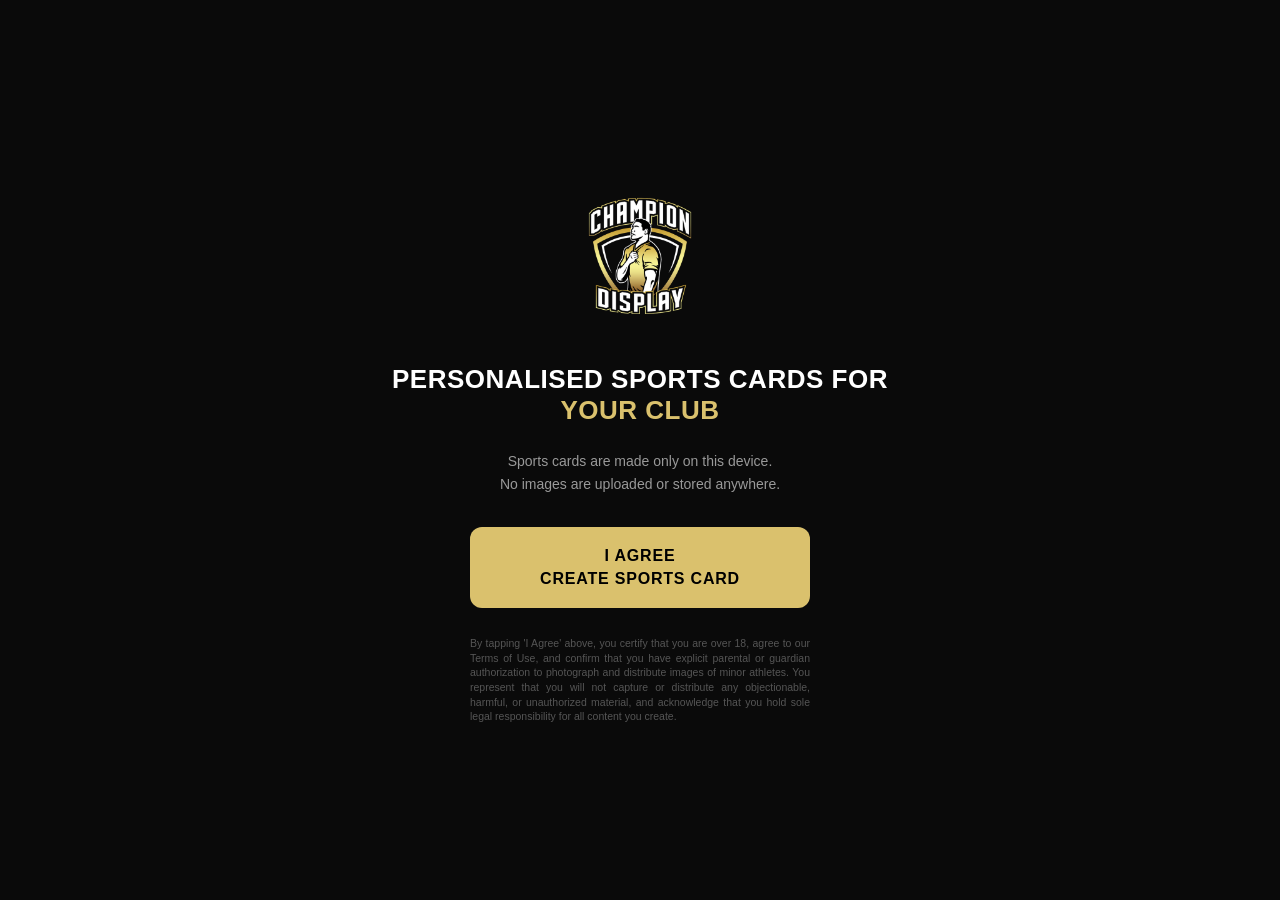
==== commit 35b37c0c: "Add files via upload" ====
--- a/app/index.html
+++ b/app/index.html
@@ -492,7 +492,7 @@
 
 <!-- SPLASH SCREEN -->
 <div class="screen active" id="s-splash">
-  <img src="logo.png" alt="Champion Display" onerror="this.style.display='none'">
+  <img src="/logo.png" alt="Champion Display" onerror="this.style.display='none'">
 </div>
 
 <!-- CHOICE SCREEN -->
@@ -535,7 +535,7 @@
 <!-- S1: AGREE SCREEN -->
 <div class="screen" id="s1">
   <div class="logo-container">
-    <img id="logo-branding" src="logo.png" alt="Champion Display" class="logo-img" onerror="this.style.display='none';">
+    <img id="logo-branding" src="/logo.png" alt="Champion Display" class="logo-img" onerror="this.style.display='none';">
   </div>
   <h1 id="welcome-headline">Personalised sports cards for<br><span style="color:#dac16d">your club</span></h1>
   <div class="privacy-block">
@@ -865,24 +865,12 @@
     console.error("Supabase client failed to initialize.", err);
   }
 
-  // Read club slug safely from either clean URLs or /app/ routes.
-  // Query parameter takes priority so /app/?club=paihiafc works correctly.
+  // Read club slug from pathname first (clean URLs), fall back to query param
   const pathParts = window.location.pathname.split('/').filter(Boolean);
+  const RESERVED_PATH_SEGMENTS = ['index.html', 'app'];
+  const slugFromPath = pathParts[0] && !RESERVED_PATH_SEGMENTS.includes(pathParts[0].toLowerCase()) ? pathParts[0].toLowerCase() : null;
   const slugFromQuery = new URLSearchParams(window.location.search).get('club');
-
-  let slugFromPath = null;
-
-  if (pathParts[0] === 'app') {
-    if (pathParts[1] && pathParts[1] !== 'index.html') {
-      slugFromPath = pathParts[1].toLowerCase();
-    }
-  } else if (pathParts[0] && pathParts[0] !== 'index.html') {
-    slugFromPath = pathParts[0].toLowerCase();
-  }
-
-  const clubSlug = slugFromQuery
-    ? slugFromQuery.toLowerCase()
-    : slugFromPath;
+  const clubSlug = slugFromPath || slugFromQuery;
 
   // Load dynamically from database if ?club variable is set
   if (clubSlug && supabaseClient) {
@@ -953,7 +941,7 @@
         // never cause a fallback to the sports card's font.
         if (data.has_football_card) {
           try {
-            const fcFontUrl = 'fonts/CruyffSansCondensed-Medium.ttf';
+            const fcFontUrl = '/fonts/CruyffSansCondensed-Medium.ttf';
             const fcFontName = 'CruyffSansCondensed';
             const fcFontFace = new FontFace(fcFontName, `url(${fcFontUrl})`);
             const fcLoaded = await fcFontFace.load();
@@ -1468,7 +1456,7 @@
     let fs = c.baseSize;
 
     while (fs > c.minSize) {
-      ctx.font = `900 ${fs}px ${c.font}`;
+      ctx.font = i === 2 ? `700 ${fs}px ${c.font}` : `900 ${fs}px ${c.font}`;
       if (ctx.measureText(t).width < W * 0.90) break;
       fs -= 2;
     }
@@ -1803,7 +1791,7 @@
     const c = configs[i];
     let fs = c.baseSize;
     while (fs > c.minSize) {
-      ctx.font = `900 ${fs}px ${c.font}`;
+      ctx.font = i === 2 ? `700 ${fs}px ${c.font}` : `900 ${fs}px ${c.font}`;
       if (ctx.measureText(t).width < W * 0.90) break;
       fs -= 2;
     }
